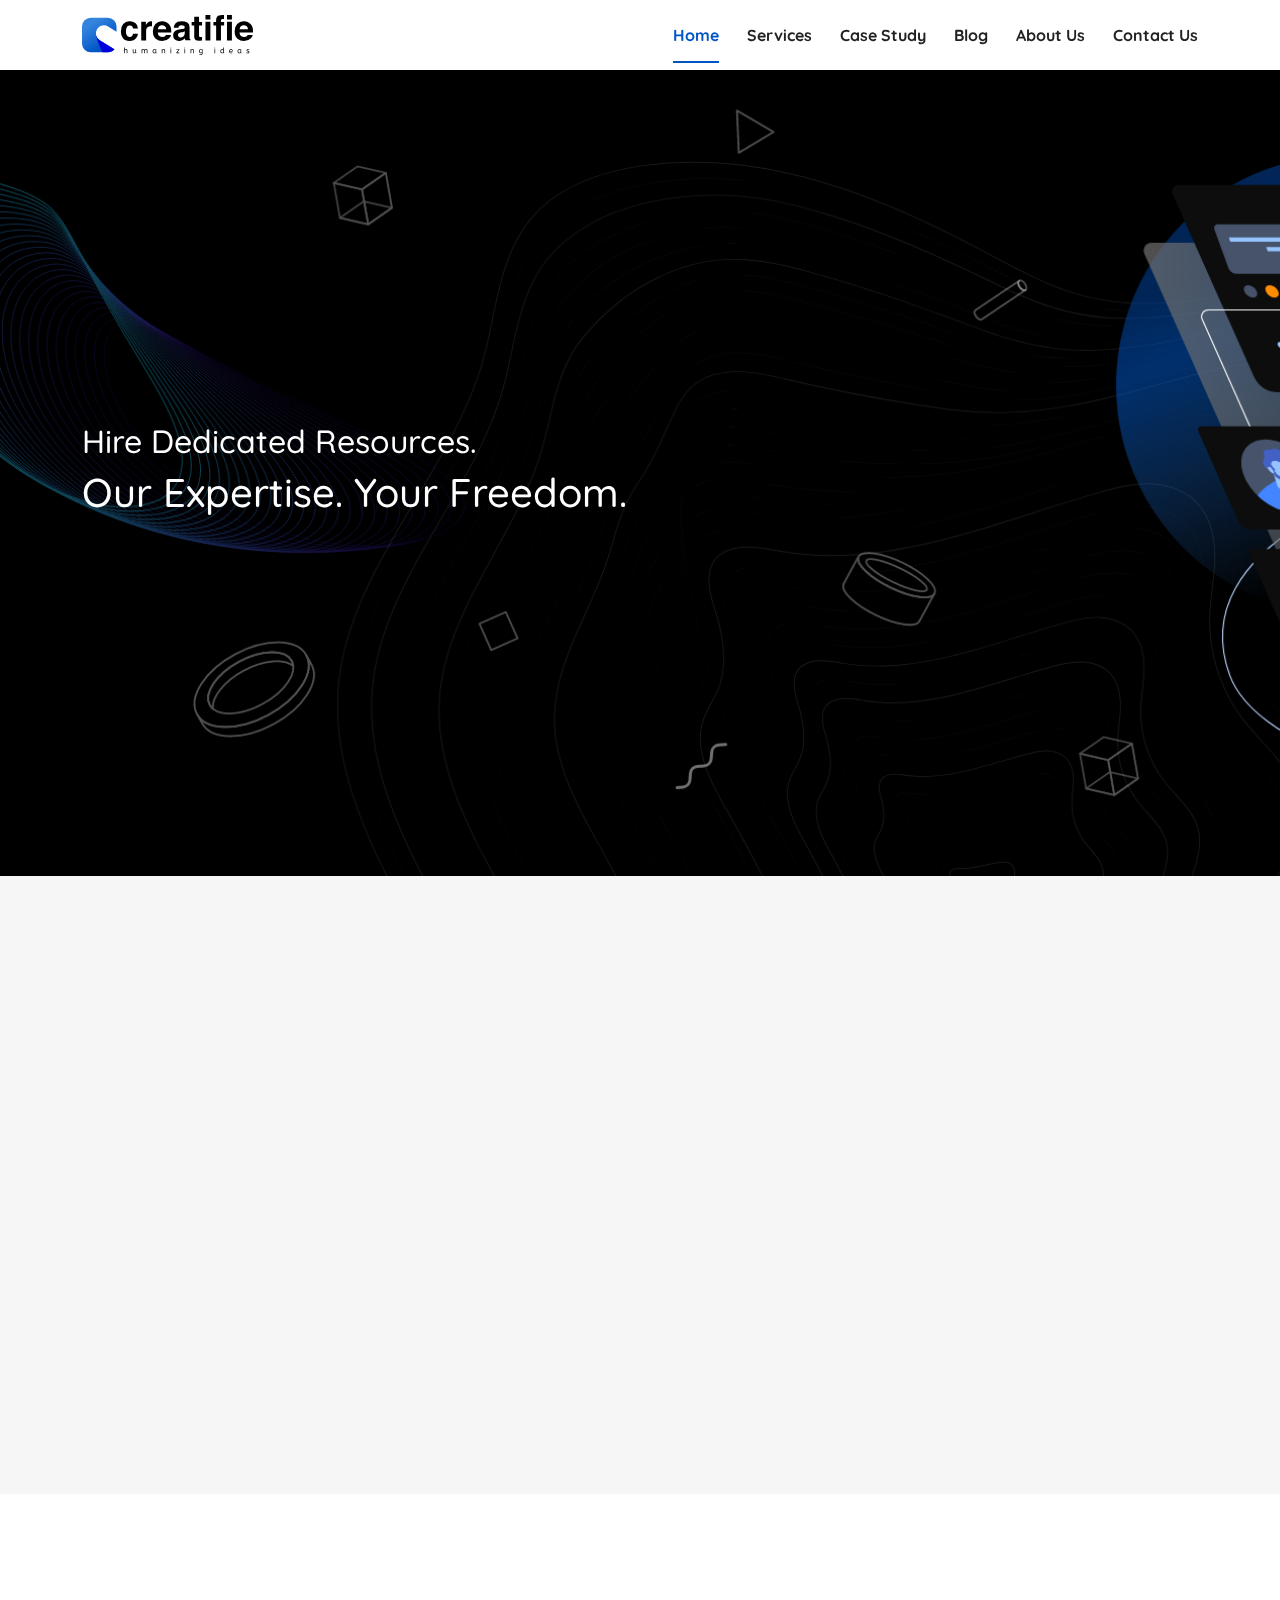
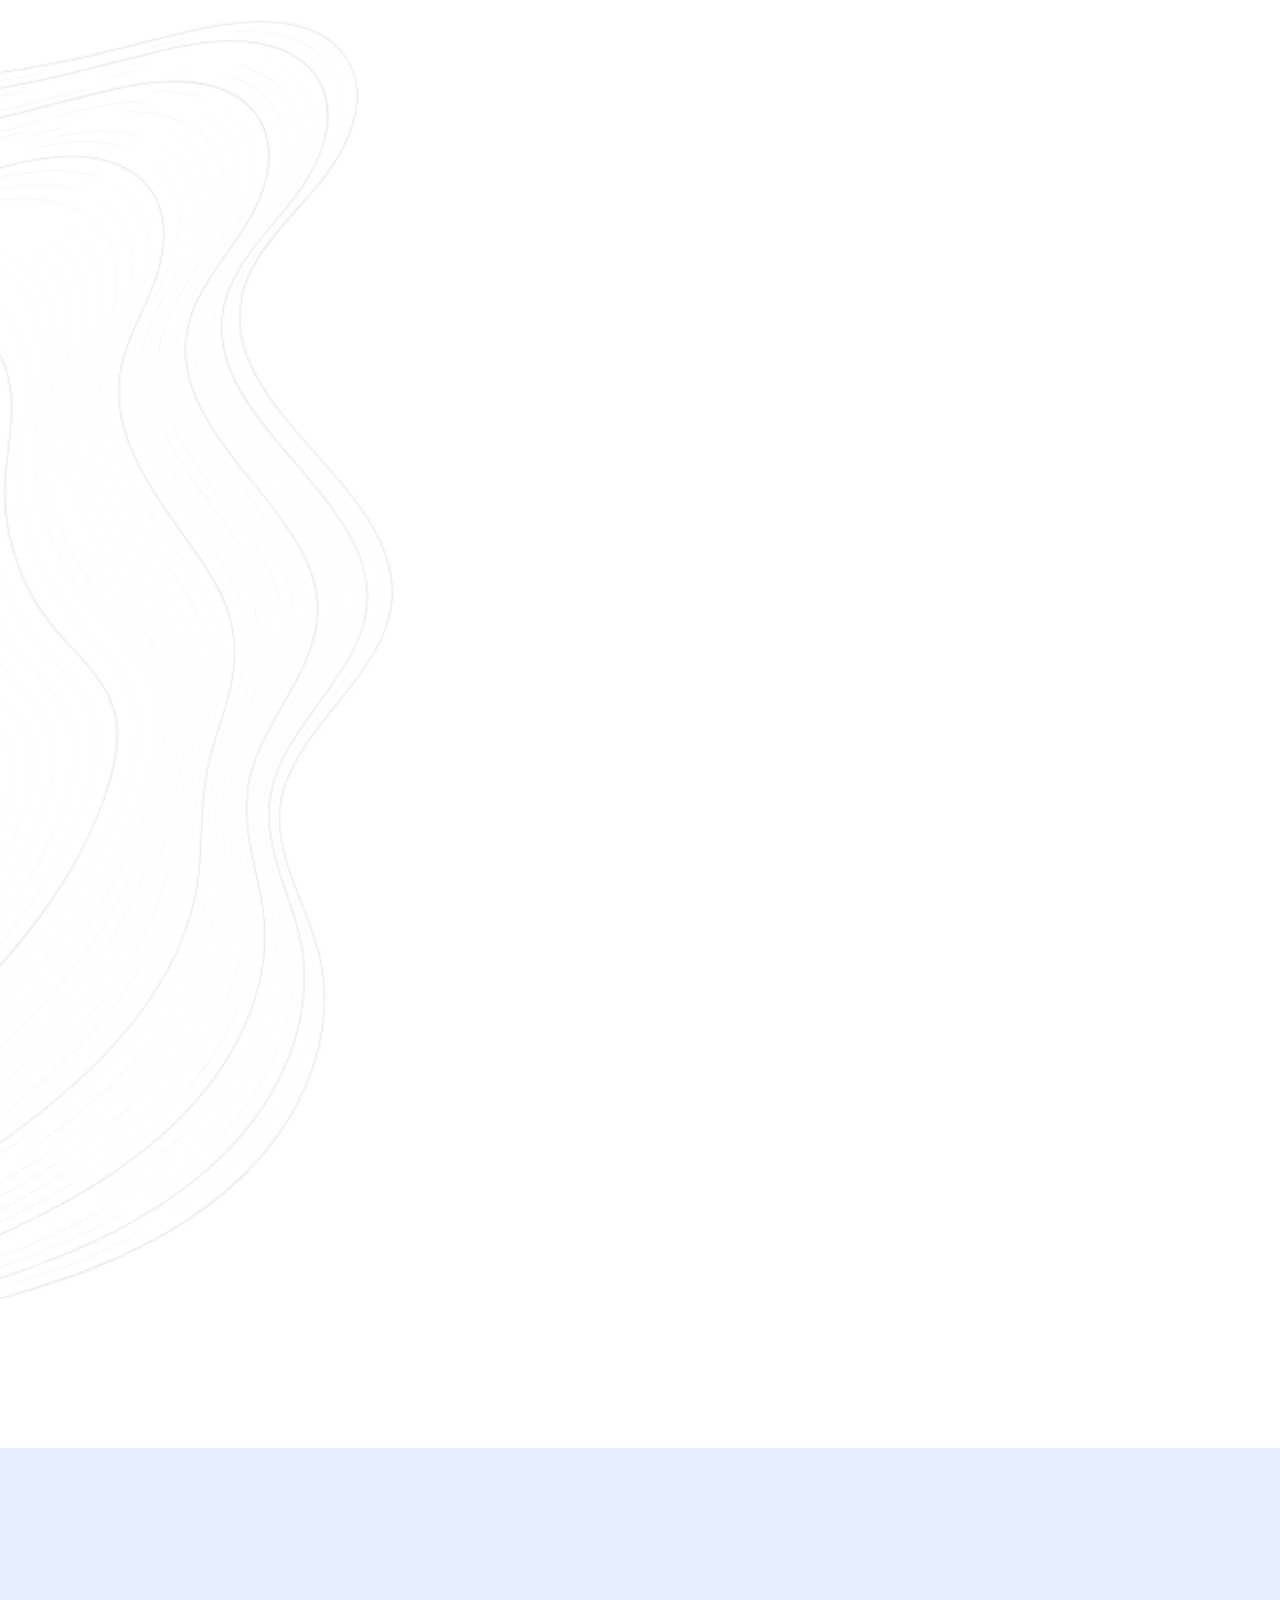
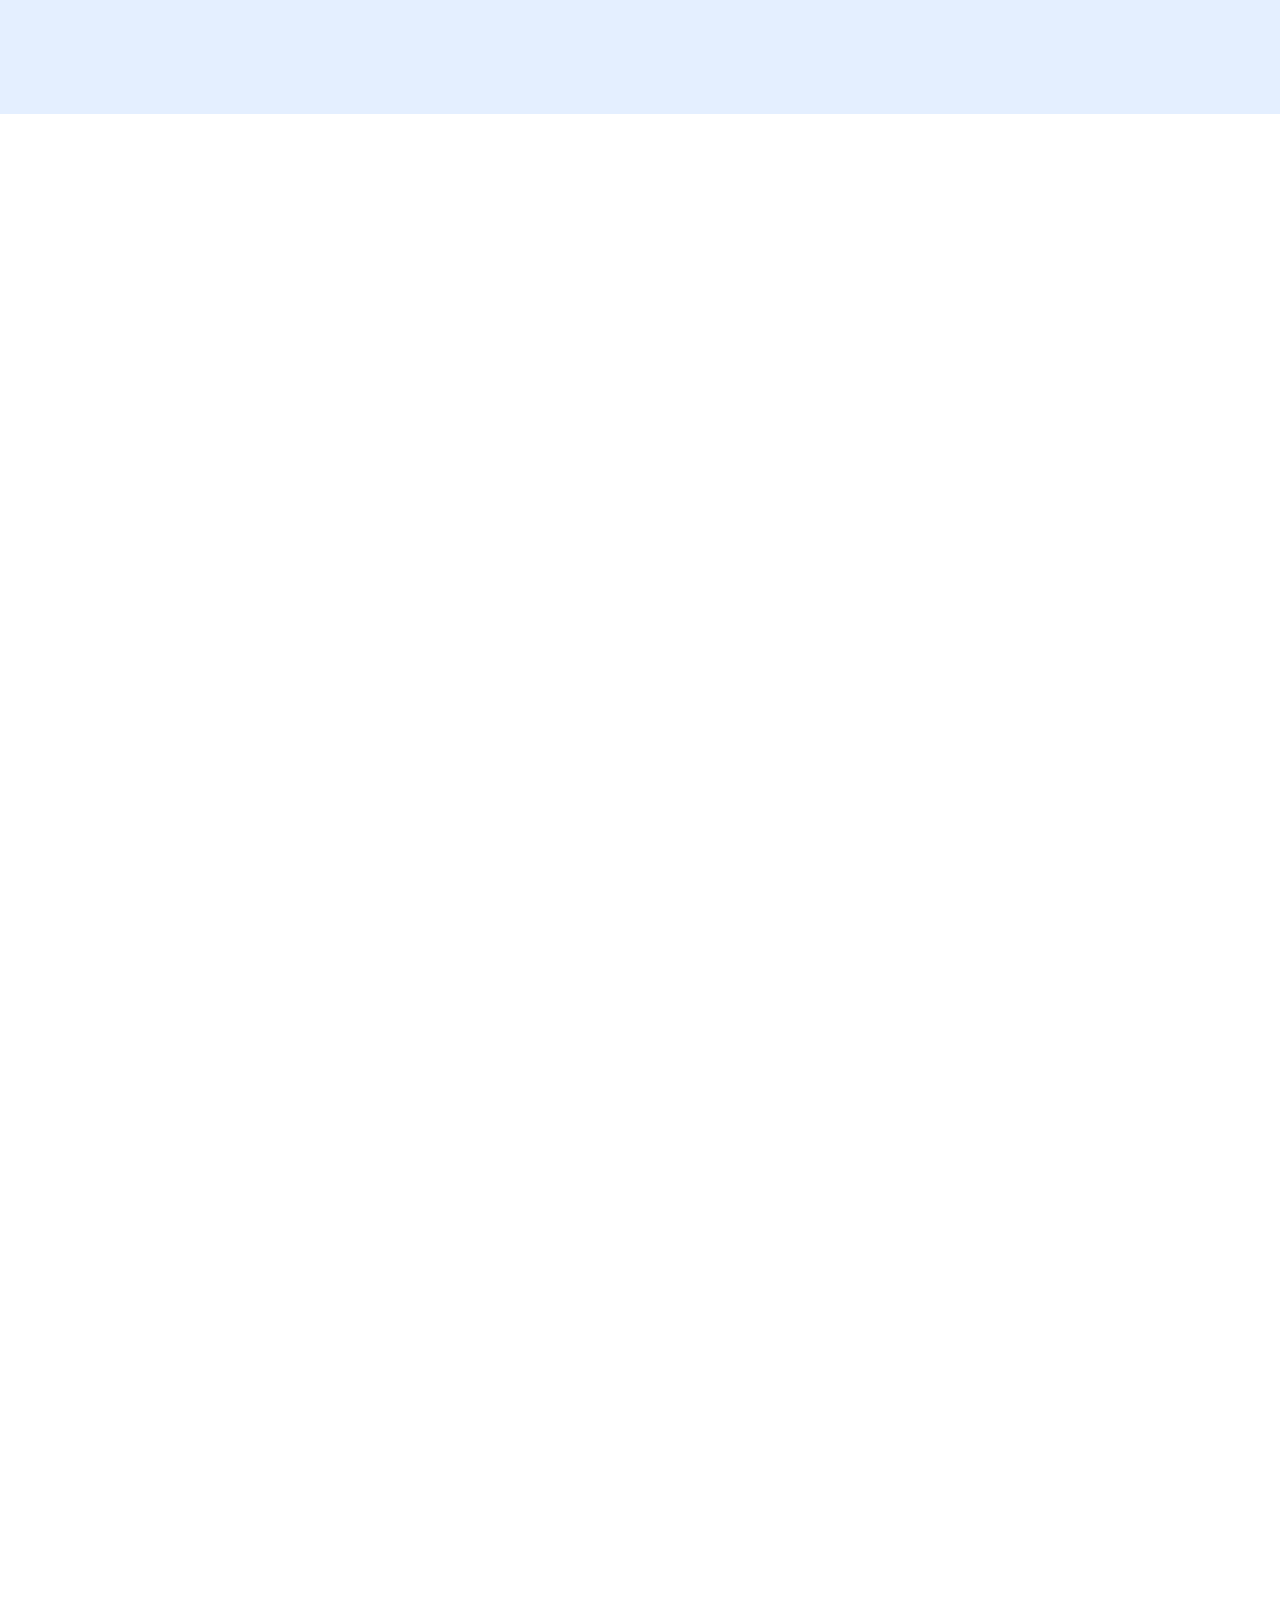
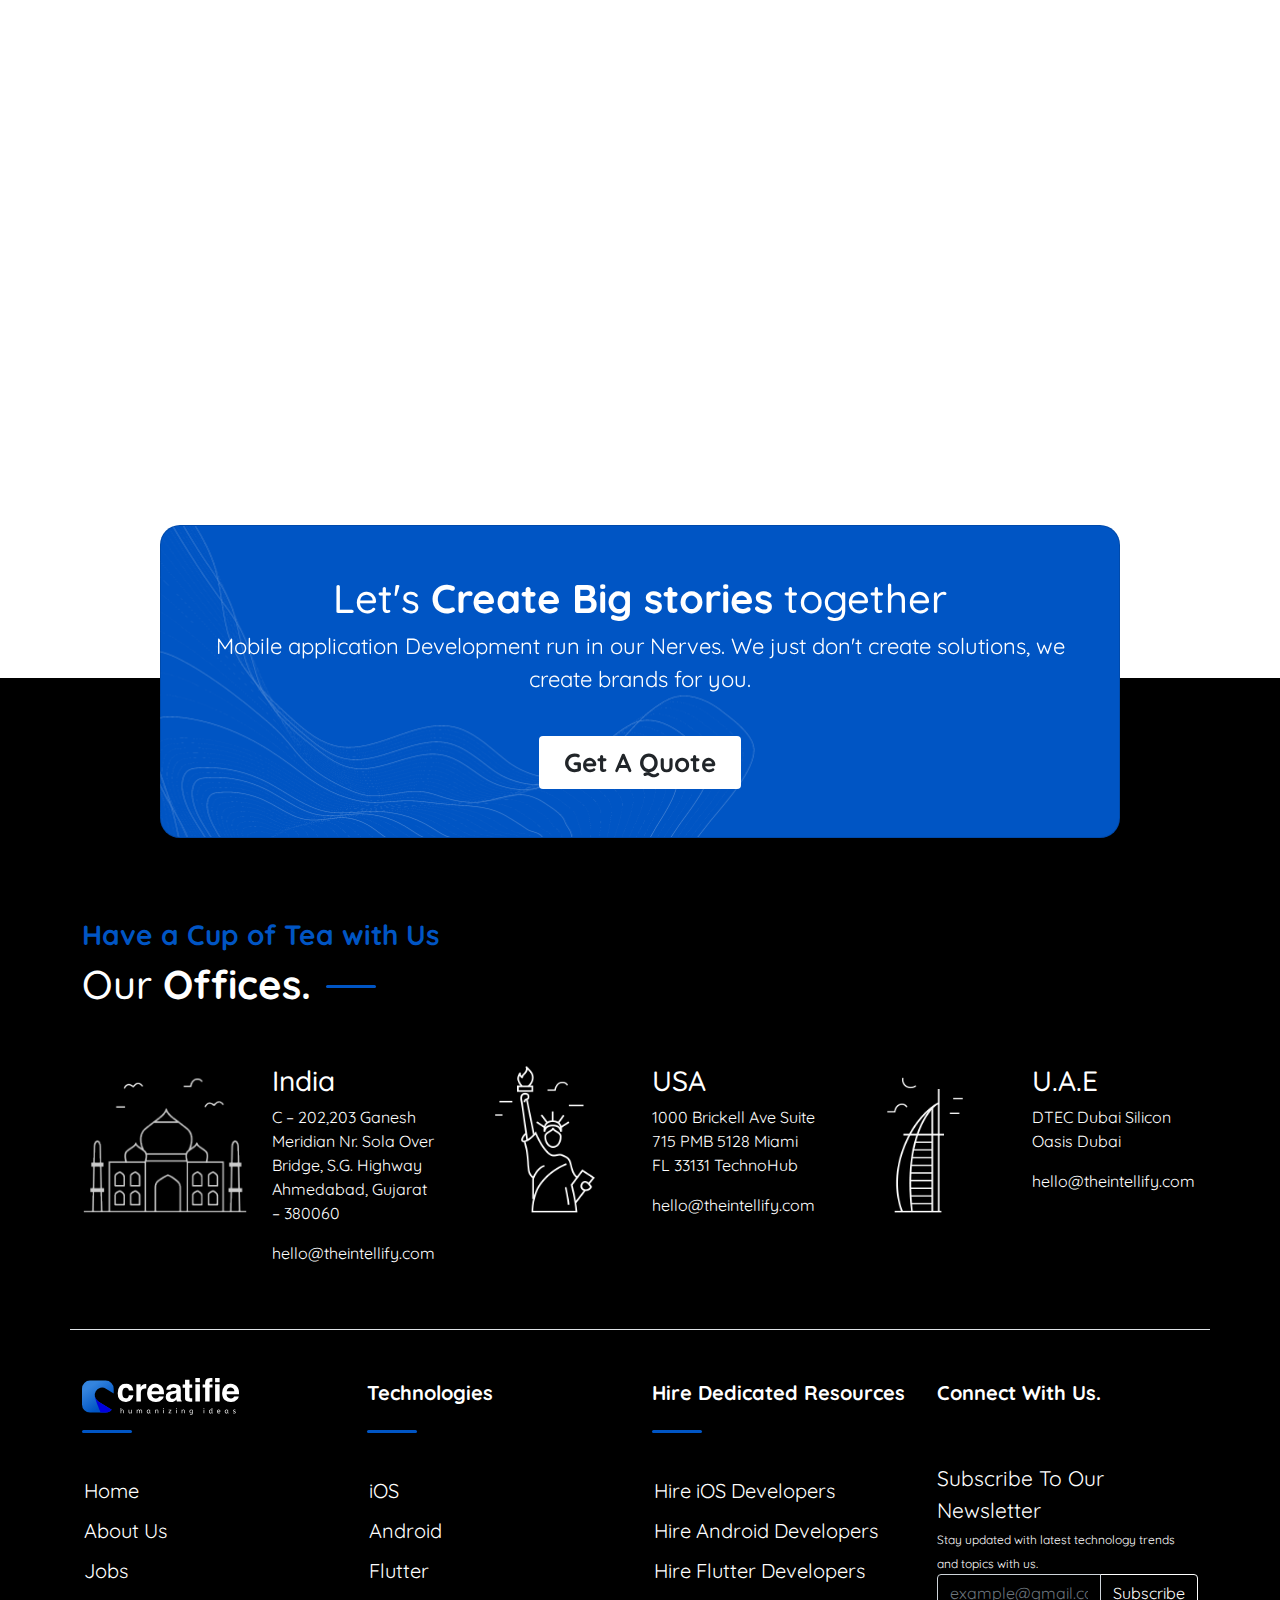
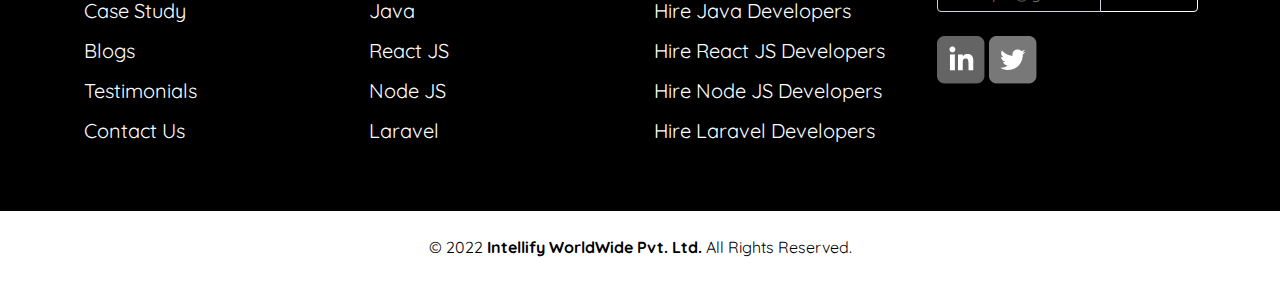
==== index.html @ 126071f9 "change" ====
<!DOCTYPE html>
<html lang="en">

<head>

	<!-- Meta -->
	<meta charset="utf-8">
	<meta name="viewport" content="width=device-width, initial-scale=1">
	<meta name="description"
		content="Creatifie is all about creating a Brand for you, one of the Top Mobile Application Development Company catering Dedicated Resources to uplift and evolve the Customer Experience for your Products and Services. iOS, Android, Laravel, Java, Flutter, Node JS and React JS are the expertised technologies we create and develop.">
	<meta name="keywords"
		content="Top Mobile and Web Development Company, Top Mobile and Web Development Agency, Mobile Development Company, Web Development Company, Mobile Development Agency, Web Development Agency, iOS developers, Android developers, Flutter developers, React js developers, Node js developers, Java developers, Laravel developers, Hire dedicated resources, Hire dedicated developers, Hourly Rates, FrontEnd development, Backend development">
	<meta property="og:image" content="https://ti-sandeep-patel.github.io/project/img/share-logo.png">
	<meta name="twitter:image" content="https://ti-sandeep-patel.github.io/project/img/share-logo.png">

	<meta property='og:title' content='Top Mobile & Web Application Development Company.'>
	<meta name='twitter:title' content='Top Mobile & Web Application Development Company.'>
	<meta property='og:description'
		content='Creatifie is all about creating a Brand for you, one of the Top Mobile Application Development Company catering Dedicated Resources to uplift and evolve the Customer Experience for your Products and Services.'>
	<meta name='twitter:description'
		content='Creatifie is all about creating a Brand for you, one of the Top Mobile Application Development Company catering Dedicated Resources to uplift and evolve the Customer Experience for your Products and Services.'>

	<!-- Title -->
	<title>Top Mobile & Web Application Development Company</title>

	<!-- Favicon -->
	<link rel="icon" type="image/x-icon" href="./favicon.ico">

	<!-- Fonts -->
	<link rel="preconnect" href="https://fonts.googleapis.com">
	<link rel="preconnect" href="https://fonts.gstatic.com" crossorigin>
	<link href="https://fonts.googleapis.com/css2?family=Quicksand:wght@300;400;500;600;700&display=swap"
		rel="stylesheet">

	<!-- CSS -->
	<link rel="stylesheet" type="text/css" href="./css/aos.css">
	<link rel="stylesheet" type="text/css" href="./css/bootstrap.min.css">
	<link rel="stylesheet" type="text/css" href="./css/bootstrap-icons/bootstrap-icons.css">

	<link rel="stylesheet" href="https://cdnjs.cloudflare.com/ajax/libs/OwlCarousel2/2.3.4/assets/owl.carousel.min.css">
	<link rel="stylesheet" href="https://cdnjs.cloudflare.com/ajax/libs/font-awesome/6.1.1/css/all.min.css"
		integrity="sha512-KfkfwYDsLkIlwQp6LFnl8zNdLGxu9YAA1QvwINks4PhcElQSvqcyVLLD9aMhXd13uQjoXtEKNosOWaZqXgel0g=="
		crossorigin="anonymous" referrerpolicy="no-referrer" />

	<link rel="stylesheet" type="text/css" href="./css/main.css">
	<link rel="stylesheet" type="text/css" href="./css/style.css">

</head>

<body>

	<!-- Header -->
	<header id="header" class="d-flex align-items-center">
		<div class="container d-flex align-items-center justify-content-between">

			<a href="index.html" class="logo"><img src="./img/logo.svg" alt=""></a>

			<nav id="navbar" class="navbar">
				<ul>
					<li><a class="nav-link scrollto active" href="index.html">Home</a></li>
					<li><a class="nav-link scrollto" href="services.html">Services</a></li>
					<li><a class="nav-link scrollto" href="case-study.html">Case Study</a></li>
					<li><a class="nav-link scrollto" href="blog.html">Blog</a></li>
					<li><a class="nav-link scrollto" href="about-us.html">About Us</a></li>
					<li><a class="nav-link scrollto" href="contact-us.html">Contact Us</a></li>
				</ul>
				<i class="bi bi-list mobile-nav-toggle"></i>
			</nav>

		</div>
	</header>

	<!-- Body -->
	<section id="hero" class="d-flex align-items-center">
		<div class="container" data-aos="zoom-out" data-aos-delay="100">
			<h2 class="text-white">Hire Dedicated Resources.</h2>
			<h1 class="text-white">Our Expertise. Your Freedom.</h1>
		</div>
	</section>

	<section id="services" class="services">
		<div class="container" data-aos="fade-up">

			<div class="row">

				<div class="col-lg-6 d-flex flex-column justify-content-center" data-aos="fade-up" data-aos-delay="100">

					<div class="mb-5">
						<h3 class="fw-bold main-color">We Provide</h3>
						<h2 class="h1 hor-line">Our <span class="fw-bold">Best Services.</span></h2>
					</div>

					<p style="font-size: 18px!important;">
						Creatifie is all about creating a Brand for you, one of the <strong>Top Mobile & Web Application
							Development Company</strong> catering <strong>Dedicated Resources</strong> to uplift and
						evolve the Customer Experience for your Products and Services. iOS, Android, Laravel, Java,
						Flutter, Node JS and React JS are the expertised technologies we create and develop.
					</p>

					<p style="font-size: 18px!important;">
						Creatifie believes in serving you a very Innovative & Customer Centric Digital Experience.
						Dedicated Resources we cater is Our Expertise, and Your Freedom.
					</p>

				</div>

				<div class="col-lg-6" data-aos="fade-right" data-aos-delay="100">
					<img src="./img/services.png" class="img-fluid" alt="">
				</div>

			</div>

		</div>
	</section>

	<section id="works" class="works">
		<div class="container" data-aos="fade-up">

			<div class="row mb-5" data-aos="fade-up" data-aos-delay="100">

				<div class="col-md-12">

					<h3 class="fw-bold main-color">Solutions we have Developed</h3>
					<h2 class="h1 hor-line">Our <span class="fw-bold">Works.</span></h2>

				</div>

			</div>

			<div class="row text-center for-desktop" data-aos="fade-up" data-aos-delay="100">
				<div class="col-md-4 mb-4">
					<div class="card">
						<div class="card-body my-4">
							<h5 class="card-title fw-bold">iChef</h5>
							<p class="card-text">Book your favourite Chef to Home and Celebrate your special day, with
								no hustle of rushing to a distant Restaurants or Cafes.</p>
							<img src="./img/work-1.png" class="img-fluid mb-3" alt="">
						</div>
					</div>
					<div class="text-center" style="position: relative; margin-top: -37px;">
						<a href="ichef-case-study-detail.html"><img src="./img/our-work-button.png" class="img-fluid" width="76" height="76"></a>
					</div>
				</div>

				<div class="col-md-4 mb-4">
					<div class="card">
						<div class="card-body my-4">
							<h5 class="card-title fw-bold">Foodies Find</h5>
							<p class="card-text">Swipe Now, Right or Left to your Favorite Food Items and Restaurants.
								Foodies Find, a solution to indulge your Cravings and Taste-Buds.</p>
							<img src="./img/work-3.png" class="img-fluid  mb-3" alt="">
						</div>
					</div>
					<div class="text-center" style="position: relative; margin-top: -37px;">
						<a href="hire-dedicated-resource-blog-detail.html"><img src="./img/our-work-button.png" class="img-fluid" width="76" height="76"></a>
					</div>
				</div>

				<div class="col-md-4 mb-4 d-flex align-items-center justify-content-center">
					<div class="text-start">
						<h2 class="h1"><strong>Stay Tuned for more...</strong></h2>
						<div class="under-line"></div>
					</div>
				</div>
			</div>

			<div class="row for-mobile" data-aos="fade-up" data-aos-delay="100">

				<div id="carouselWork" class="carousel slide" data-bs-ride="carousel">
					<div class="carousel-inner text-center">
						<div class="carousel-item active" data-bs-interval="10000">
							<div class="card">
								<div class="card-body my-4">
									<h5 class="card-title fw-bold">iChef</h5>
									<p class="card-text">Book your favourite Chef to Home and Celebrate your special
										day, with no hustle of rushing to a distant Restaurants or Cafes.</p>
									<img src="./img/work-1.png" class="img-fluid mb-3" alt="">
								</div>
							</div>
							<div class="text-center" style="position: relative; margin-top: -37px;">
								<a href="ichef-case-study-detail.html"><img src="./img/our-work-button.png" class="img-fluid" width="76" height="76"></a>
							</div>
						</div>
						<div class="carousel-item" data-bs-interval="2000">
							<div class="card">
								<div class="card-body my-4">
									<h5 class="card-title fw-bold">Foodies Find</h5>
									<p class="card-text">Swipe Now, Right or Left to your Favorite Food Items and
										Restaurants. Foodies Find, a solution to indulge your Cravings and Taste-Buds.
									</p>
									<img src="./img/work-3.png" class="img-fluid mb-3" alt="">
								</div>
							</div>
							<div class="text-center" style="position: relative; margin-top: -37px;">
								<a href="hire-dedicated-resource-blog-detail.html"><img src="./img/our-work-button.png" class="img-fluid" width="76" height="76"></a>
							</div>
						</div>
					</div>
					<button class="carousel-control-prev" type="button" data-bs-target="#carouselWork"
						data-bs-slide="prev">
						<span class="carousel-control-prev-icon" aria-hidden="true"></span>
						<span class="visually-hidden">Previous</span>
					</button>
					<button class="carousel-control-next" type="button" data-bs-target="#carouselWork"
						data-bs-slide="next">
						<span class="carousel-control-next-icon" aria-hidden="true"></span>
						<span class="visually-hidden">Next</span>
					</button>
				</div>

			</div>

		</div>
	</section>

	<section id="testimonials" class="testimonials">
		<div class="container" data-aos="fade-up">

			<div class="row mb-5" data-aos="fade-up" data-aos-delay="100">

				<div class="col-md-12">

					<h3 class="fw-bold main-color">Trusted By</h3>
					<h2 class="h1 hor-line"><span class="fw-bold">Client's Testimonials.</span></h2>

				</div>

			</div>

			<div class="row" data-aos="fade-up" data-aos-delay="100">

				<div class="owl-carousel owl-theme">
					<div class="item">
						<img src="./img/testimonial-1.png">
					</div>
					<div class="item">
						<img src="./img/testimonial-2.png">
					</div>
					<div class="item">
						<img src="./img/testimonial-3.png">
					</div>
				</div>

			</div>

		</div>
	</section>

	<section id="blogs" class="blogs">
		<div class="container" data-aos="fade-up">

			<div class="row mb-5" data-aos="fade-up" data-aos-delay="100">

				<div class="col-md-12">

					<h3 class="fw-bold main-color">News & Announcements</h3>
					<h2 class="h1 hor-line">Our <span class="fw-bold">Blogs.</span></h2>

				</div>

			</div>

			<div class="row for-desktop" data-aos="fade-up" data-aos-delay="100">

				<div class="col-md-4">
					<div class="card mb-3 shadow-lg border-0">
						<img src="./img/blog-3.png" class="card-img-top" alt="...">
						<div class="card-body">
							<h5 class="card-title fw-bold text-center">Digital Transformation – A Key to Business Growth
								and Success</h5>
							<p class="card-text">Few years back - not so long ago - when “Digital” was a word used to
								describe certain household goods or belongings. People would understand only relative
								reference to Digital with accessories like analog and digital watches, clocks, or
								phones.</p>
							<div class="row">
								<div class="col-md-6 ps-3 fw-bold"><a
										href="digital-transformation-blog-detail.html">View More <img
											src="./img/blog-view-more.png" class="ps-2"></a></div>
								<div class="col-md-5 text-end pe-0">
									<p class="card-text"><small class="text-muted">8th April 2022</small></p>
								</div>
							</div>
						</div>
					</div>
				</div>

				<div class="col-md-4">
					<div class="card mb-3 shadow-lg border-0">
						<img src="./img/blog-2.png" class="card-img-top" alt="...">
						<div class="card-body">
							<h5 class="card-title fw-bold text-center">Hire Dedicated Resources – Adoption worth for
								Business Growth</h5>
							<p class="card-text">Want to control your capital cost? Reduce labor cost? Give a quick
								start to your handy projects? Here comes the best way to earn all and lose least – Hire
								Dedicated Resources, iOS Developers, Laravel Developers, Flutter Developers.</p>
							<div class="row">
								<div class="col-md-6 ps-3 fw-bold"><a
										href="hire-dedicated-resource-blog-detail.html">View More <img
											src="./img/blog-view-more.png" class="ps-2"></a></div>
								<div class="col-md-5 text-end pe-0">
									<p class="card-text"><small class="text-muted">8th April 2022</small></p>
								</div>
							</div>
						</div>
					</div>
				</div>

				<div class="col-md-4 mb-4 d-flex align-items-center justify-content-center">
					<div class="text-start">
						<h2 class="h1"><strong>Stay Tuned for more...</strong></h2>
						<div class="under-line"></div>
					</div>
				</div>

			</div>

			<div class="row for-mobile" data-aos="fade-up" data-aos-delay="100">

				<div id="carouselBlog" class="carousel slide" data-bs-ride="carousel">
					<div class="carousel-inner text-center">
						<div class="carousel-item active" data-bs-interval="10000">
							<div class="card mb-3 shadow-lg border-0">
								<img src="./img/blog-3.png" class="card-img-top" alt="...">
								<div class="card-body">
									<h5 class="card-title fw-bold text-center">Digital Transformation – A Key to
										Business Growth and Success</h5>
									<p class="card-text">Few years back - not so long ago - when “Digital” was a word
										used to describe certain household goods or belongings. People would understand
										only relative reference to Digital with accessories like analog and digital
										watches, clocks, or phones.</p>
									<div class="row">
										<div class="col-md-6 ps-0"></div>
										<div class="col-md-5 text-end pe-0">
											<p class="card-text"><small class="text-muted">8th April 2022</small></p>
										</div>
									</div>
								</div>
							</div>
						</div>
						<div class="carousel-item" data-bs-interval="2000">
							<div class="card mb-3 shadow-lg border-0">
								<img src="./img/blog-2.png" class="card-img-top" alt="...">
								<div class="card-body">
									<h5 class="card-title fw-bold text-center">Hire Dedicated Resources – Adoption worth
										for Business Growth</h5>
									<p class="card-text">Want to control your capital cost? Reduce labor cost? Give a
										quick start to your handy projects? Here comes the best way to earn all and lose
										least – Hire Dedicated Resources, iOS Developers, Laravel Developers, Flutter
										Developers.</p>
									<div class="row">
										<div class="col-md-6 ps-0"></div>
										<div class="col-md-5 text-end pe-0">
											<p class="card-text"><small class="text-muted">8th April 2022</small></p>
										</div>
									</div>
								</div>
							</div>
						</div>
					</div>
					<button class="carousel-control-prev" type="button" data-bs-target="#carouselBlog"
						data-bs-slide="prev">
						<span class="carousel-control-prev-icon" aria-hidden="true"></span>
						<span class="visually-hidden">Previous</span>
					</button>
					<button class="carousel-control-next" type="button" data-bs-target="#carouselBlog"
						data-bs-slide="next">
						<span class="carousel-control-next-icon" aria-hidden="true"></span>
						<span class="visually-hidden">Next</span>
					</button>
				</div>

			</div>

		</div>
	</section>

	<div id="quote-card" class="card mx-auto w-75 text-center">
		<div class="card-body p-5">

			<h2 class="h1">Let's <strong>Create Big stories</strong> together</h2>

			<p style="font-size: 22px!important;">Mobile application Development run in our Nerves. We just don't create
				solutions, we create brands for you.</p>

			<a href="contact-us.html" class="btn bg-white fw-bold px-4 mt-4" style="font-size: 26px;">Get A Quote</a>

		</div>
	</div>

	<!-- Footer -->
	<footer id="footer" class="text-white">

		<div class="footer-top">
			<div class="container">

				<div class="row mb-5">

					<div class="col-md-12">

						<h3 class="fw-bold main-color">Have a Cup of Tea with Us</h3>
						<h2 class="h1 hor-line">Our <span class="fw-bold">Offices.</span></h2>

					</div>

				</div>

				<div class="row border-bottom">

					<div class="col-md-4 mb-5">

						<div class="row">
							<div class="col-6">
								<img src="./img/contact-india.png" class="img-fluid">
							</div>
							<div class="col-6">
								<h3>India</h3>
								<p>C – 202,203 Ganesh Meridian Nr. Sola Over Bridge, S.G. Highway Ahmedabad, Gujarat –
									380060</p>
								<p class="text-nowrap">
									<i class="fa-solid fa-envelope"></i> <span>hello@theintellify.com</span>
								</p>
							</div>
						</div>

					</div>

					<div class="col-md-4 mb-5">

						<div class="row">
							<div class="col-6">
								<img src="./img/contact-usa.png" class="img-fluid">
							</div>
							<div class="col-6">
								<h3>USA</h3>
								<p>1000 Brickell Ave Suite 715 PMB 5128 Miami FL 33131 TechnoHub</p>
								<p class="text-nowrap">
									<i class="fa-solid fa-envelope"></i> <span>hello@theintellify.com</span>
								</p>
							</div>
						</div>

					</div>

					<div class="col-md-4 mb-5">

						<div class="row">
							<div class="col-6">
								<img src="./img/contact-uae.png" class="img-fluid">
							</div>
							<div class="col-6">
								<h3>U.A.E</h3>
								<p>DTEC Dubai Silicon Oasis Dubai</p>
								<p class="text-nowrap">
									<i class="fa-solid fa-envelope"></i> <span>hello@theintellify.com</span>
								</p>
							</div>
						</div>

					</div>

				</div>

				<div class="row mt-5">

					<div class="col-md-3 footer-links">
						<div class="foot-title">
							<img src="./img/footer-logo.svg" class="img-fluid">
						</div>
						<div class="under-line"></div>

						<ul class="mt-5">
							<li><i class="bx bx-chevron-right"></i> <a href="index.html">Home</a></li>
							<li><i class="bx bx-chevron-right"></i> <a href="about-us.html">About Us</a></li>
							<li><i class="bx bx-chevron-right"></i> <a href="javascript:">Jobs</a></li>
							<li><i class="bx bx-chevron-right"></i> <a href="case-study.html">Case Study</a></li>
							<li><i class="bx bx-chevron-right"></i> <a href="blog.html">Blogs</a></li>
							<li><i class="bx bx-chevron-right"></i> <a href="javascript:">Testimonials</a></li>
							<li><i class="bx bx-chevron-right"></i> <a href="contact-us.html">Contact Us</a></li>
						</ul>
					</div>

					<div class="col-md-3 footer-links">
						<div class="foot-title">
							<strong>Technologies</strong>
						</div>
						<div class="under-line"></div>

						<ul class="mt-5">
							<li><i class="bx bx-chevron-right"></i> <a href="javascript:">iOS</a></li>
							<li><i class="bx bx-chevron-right"></i> <a href="javascript:">Android</a></li>
							<li><i class="bx bx-chevron-right"></i> <a href="javascript:">Flutter</a></li>
							<li><i class="bx bx-chevron-right"></i> <a href="javascript:">Java</a></li>
							<li><i class="bx bx-chevron-right"></i> <a href="javascript:">React JS</a></li>
							<li><i class="bx bx-chevron-right"></i> <a href="javascript:">Node JS</a></li>
							<li><i class="bx bx-chevron-right"></i> <a href="javascript:">Laravel</a></li>
						</ul>
					</div>

					<div class="col-md-3 footer-links">
						<div class="foot-title">
							<strong>Hire Dedicated Resources</strong>
						</div>
						<div class="under-line"></div>

						<ul class="mt-5">
							<li><i class="bx bx-chevron-right"></i> <a href="javascript:">Hire iOS Developers</a></li>
							<li><i class="bx bx-chevron-right"></i> <a href="javascript:">Hire Android Developers</a>
							</li>
							<li><i class="bx bx-chevron-right"></i> <a href="javascript:">Hire Flutter Developers</a>
							</li>
							<li><i class="bx bx-chevron-right"></i> <a href="javascript:">Hire Java Developers</a></li>
							<li><i class="bx bx-chevron-right"></i> <a href="javascript:">Hire React JS Developers</a>
							</li>
							<li><i class="bx bx-chevron-right"></i> <a href="javascript:">Hire Node JS Developers</a>
							</li>
							<li><i class="bx bx-chevron-right"></i> <a href="javascript:">Hire Laravel Developers</a>
							</li>
						</ul>
					</div>

					<div class="col-md-3 footer-links">
						<div class="foot-title">
							<strong>Connect With Us.</strong>
						</div>

						<div class="mt-5">
							<div>
								<p class="mb-0" style="font-size: 21px!important;">Subscribe To Our Newsletter</p>
								<small style="font-size: 12px!important;">Stay updated with latest technology trends and
									topics with us.</small>
							</div>

							<div id="mc_embed_signup">
								<form
									action="https://creatifie.us14.list-manage.com/subscribe/post?u=87b9b6e57eac781481d211e4e&amp;id=470e0245f2"
									method="post" id="mc-embedded-subscribe-form" name="mc-embedded-subscribe-form"
									class="validate" target="_blank" class="mt-3" novalidate>
									<div class="input-group">
										<input type="email" class="form-control" placeholder="example@gmail.com"
											value="" name="EMAIL" class="required email" id="mce-EMAIL">
										<input class="input-group-text text-white"
											style="background-color: #000000;border: 1px solid #FFFFFF!important;"
											type="submit" value="Subscribe" name="subscribe" id="mc-embedded-subscribe">
									</div>
									<div id="mce-responses" class="clear foot">
										<div class="response" id="mce-error-response" style="display:none"></div>
										<div class="response" id="mce-success-response" style="display:none"></div>
									</div>
								</form>
							</div>

							<div id="social-media-icons" class="mt-4">
								<a href="https://www.linkedin.com/company/creatifie" target="_blank"><img
										src="./img/linkedin.png" class="img-fluid"></a>
								<a href="https://twitter.com/creatifie" target="_blank"><img src="./img/twitter.png"
										class="img-fluid"></a>
							</div>
						</div>
					</div>

				</div>

			</div>
		</div>

		<div class="container py-4">
			<div class="copyright">
				&copy; 2022 <strong>Intellify WorldWide Pvt. Ltd.</strong> All Rights Reserved.
			</div>
		</div>
	</footer>

	<button type="button" class="btn" id="btn-back-to-top" data-aos="fade-up" data-aos-delay="100">
		<i class="fas fa-arrow-up"></i>
	</button>

	<!-- Javascript -->
	<script src="https://code.jquery.com/jquery-3.2.1.slim.min.js"></script>
	<script src="./js/aos.js"></script>
	<script src="https://cdnjs.cloudflare.com/ajax/libs/OwlCarousel2/2.3.4/owl.carousel.min.js"></script>
	<script src="./js/bootstrap.bundle.min.js"></script>

	<script src="./js/main.js"></script>
	<script src="./js/script.js"></script>
	<script type='text/javascript' src='//s3.amazonaws.com/downloads.mailchimp.com/js/mc-validate.js'></script>
	<script
		type='text/javascript'>(function ($) { window.fnames = new Array(); window.ftypes = new Array(); fnames[0] = 'EMAIL'; ftypes[0] = 'email'; fnames[1] = 'FNAME'; ftypes[1] = 'text'; fnames[2] = 'LNAME'; ftypes[2] = 'text'; fnames[3] = 'ADDRESS'; ftypes[3] = 'address'; fnames[4] = 'PHONE'; ftypes[4] = 'phone'; fnames[5] = 'BIRTHDAY'; ftypes[5] = 'birthday'; }(jQuery)); var $mcj = jQuery.noConflict(true);</script>

	<script>

		$(document).ready(function () {

			$('.owl-carousel').owlCarousel({
				center: true,
				items: 2,
				autoplay: true,
				loop: true,
				nav: true,
				navText: ["<img src='./img/owl-carousel-back.png'>", "<img src='./img/owl-carousel-next.png'>"],
				margin: 100,
				responsive: {
					0: {
						items: 1
					},
					768: {
						items: 2
					}
				}
			});

			$('.owl-carousel-work').owlCarousel({
				center: true,
				items: 1,
				autoplay: true,
				loop: true,
				nav: true,
				navText: ["<img src='./img/owl-carousel-back.png'>", "<img src='./img/owl-carousel-next.png'>"],
				margin: 100,
			});

		});

	</script>

</body>

</html>
---- css/main.css ----
:root {
  --main-color: #0055C4;
}

/**
* Template Name: BizLand - v3.7.0
* Template URL: https://bootstrapmade.com/bizland-bootstrap-business-template/
* Author: BootstrapMade.com
* License: https://bootstrapmade.com/license/
*/

/*--------------------------------------------------------------
# General
--------------------------------------------------------------*/
a {
  color: var(--main-color);
  text-decoration: none;
}

a:hover {
  color: #3b8af2;
  text-decoration: none;
}

/*--------------------------------------------------------------
# Preloader
--------------------------------------------------------------*/
#preloader {
  position: fixed;
  top: 0;
  left: 0;
  right: 0;
  bottom: 0;
  z-index: 9999;
  overflow: hidden;
  background: #fff;
}

#preloader:before {
  content: "";
  position: fixed;
  top: calc(50% - 30px);
  left: calc(50% - 30px);
  border: 6px solid var(--main-color);
  border-top-color: #e2eefd;
  border-radius: 50%;
  width: 60px;
  height: 60px;
  -webkit-animation: animate-preloader 1s linear infinite;
  animation: animate-preloader 1s linear infinite;
}

@-webkit-keyframes animate-preloader {
  0% {
    transform: rotate(0deg);
  }
  100% {
    transform: rotate(360deg);
  }
}

@keyframes animate-preloader {
  0% {
    transform: rotate(0deg);
  }
  100% {
    transform: rotate(360deg);
  }
}
/*--------------------------------------------------------------
# Back to top button
--------------------------------------------------------------*/
.back-to-top {
  position: fixed;
  visibility: hidden;
  opacity: 0;
  right: 15px;
  bottom: 15px;
  z-index: 996;
  background: var(--main-color);
  width: 40px;
  height: 40px;
  border-radius: 4px;
  transition: all 0.4s;
}
.back-to-top i {
  font-size: 28px;
  color: #fff;
  line-height: 0;
}
.back-to-top:hover {
  background: #3284f1;
  color: #fff;
}
.back-to-top.active {
  visibility: visible;
  opacity: 1;
}

/*--------------------------------------------------------------
# Disable aos animation delay on mobile devices
--------------------------------------------------------------*/
@media screen and (max-width: 768px) {
  [data-aos-delay] {
    transition-delay: 0 !important;
  }
}
/*--------------------------------------------------------------
# Top Bar
--------------------------------------------------------------*/
#topbar {
  background: var(--main-color);
  height: 40px;
  font-size: 14px;
  transition: all 0.5s;
  color: #fff;
  padding: 0;
}
#topbar .contact-info i {
  font-style: normal;
  color: #fff;
}
#topbar .contact-info i a, #topbar .contact-info i span {
  padding-left: 5px;
  color: #fff;
}
#topbar .contact-info i a {
  line-height: 0;
  transition: 0.3s;
  transition: 0.3s;
}
#topbar .contact-info i a:hover {
  color: #fff;
  text-decoration: underline;
}
#topbar .social-links a {
  color: rgba(255, 255, 255, 0.7);
  line-height: 0;
  transition: 0.3s;
  margin-left: 20px;
}
#topbar .social-links a:hover {
  color: white;
}

/*--------------------------------------------------------------
# Header
--------------------------------------------------------------*/
#header {
  background: #fff;
  transition: all 0.5s;
  z-index: 997;
  height: 86px;
  box-shadow: 0px 2px 15px rgba(0, 0, 0, 0.1);
}
#header.fixed-top {
  height: 70px;
}
#header .logo {
  font-size: 30px;
  margin: 0;
  padding: 0;
  line-height: 1;
  font-weight: 600;
  letter-spacing: 0.8px;
}
#header .logo a {
  color: #222222;
}
#header .logo a span {
  color: var(--main-color);
}
#header .logo img {
  max-height: 40px;
}

.scrolled-offset {
  margin-top: 70px;
}

/*--------------------------------------------------------------
# Navigation Menu
--------------------------------------------------------------*/
/**
* Desktop Navigation 
*/
.navbar {
  padding: 0;
}
.navbar ul {
  margin: 0;
  padding: 0;
  display: flex;
  list-style: none;
  align-items: center;
}
.navbar li {
  position: relative;
}
.navbar > ul > li {
  white-space: nowrap;
  padding: 10px 0 10px 28px;
}
.navbar a, .navbar a:focus {
  display: flex;
  align-items: center;
  justify-content: space-between;
  padding: 10px 0;
  font-size: 15px;
  font-weight: 600;
  color: #222222;
  white-space: nowrap;
  transition: 0.3s;
  position: relative;
}
.navbar a i, .navbar a:focus i {
  font-size: 12px;
  line-height: 0;
  margin-left: 5px;
}
.navbar > ul > li > a:before {
  content: "";
  position: absolute;
  width: 100%;
  height: 2px;
  bottom: -6px;
  left: 0;
  background-color: var(--main-color);
  visibility: hidden;
  width: 0px;
  transition: all 0.3s ease-in-out 0s;
}
.navbar a:hover:before, .navbar li:hover > a:before, .navbar .active:before {
  visibility: visible;
  width: 100%;
}
.navbar a:hover, .navbar .active, .navbar .active:focus, .navbar li:hover > a {
  color: var(--main-color);
}
.navbar .dropdown ul {
  display: block;
  position: absolute;
  left: 28px;
  top: calc(100% + 30px);
  margin: 0;
  padding: 10px 0;
  z-index: 99;
  opacity: 0;
  visibility: hidden;
  background: #fff;
  box-shadow: 0px 0px 30px rgba(127, 137, 161, 0.25);
  transition: 0.3s;
}
.navbar .dropdown ul li {
  min-width: 200px;
}
.navbar .dropdown ul a {
  padding: 10px 20px;
  font-weight: 400;
}
.navbar .dropdown ul a i {
  font-size: 12px;
}
.navbar .dropdown ul a:hover, .navbar .dropdown ul .active:hover, .navbar .dropdown ul li:hover > a {
  color: var(--main-color);
}
.navbar .dropdown:hover > ul {
  opacity: 1;
  top: 100%;
  visibility: visible;
}
.navbar .dropdown .dropdown ul {
  top: 0;
  left: calc(100% - 30px);
  visibility: hidden;
}
.navbar .dropdown .dropdown:hover > ul {
  opacity: 1;
  top: 0;
  left: 100%;
  visibility: visible;
}
@media (max-width: 1366px) {
  .navbar .dropdown .dropdown ul {
    left: -90%;
  }
  .navbar .dropdown .dropdown:hover > ul {
    left: -100%;
  }
}

/**
* Mobile Navigation 
*/
.mobile-nav-toggle {
  color: #222222;
  font-size: 28px;
  cursor: pointer;
  display: none;
  line-height: 0;
  transition: 0.5s;
}
.mobile-nav-toggle.bi-x {
  color: #fff;
}

@media (max-width: 991px) {
  .mobile-nav-toggle {
    display: block;
  }

  .navbar ul {
    display: none;
  }
}
.navbar-mobile {
  position: fixed;
  overflow: hidden;
  top: 0;
  right: 0;
  left: 0;
  bottom: 0;
  background: rgba(9, 9, 9, 0.9);
  transition: 0.3s;
  z-index: 999;
}
.navbar-mobile .mobile-nav-toggle {
  position: absolute;
  top: 15px;
  right: 15px;
}
.navbar-mobile ul {
  display: block;
  position: absolute;
  top: 55px;
  right: 15px;
  bottom: 15px;
  left: 15px;
  padding: 10px 0;
  background-color: #fff;
  overflow-y: auto;
  transition: 0.3s;
}
.navbar-mobile a, .navbar-mobile a:focus {
  padding: 10px 20px;
  font-size: 15px;
  color: #222222;
}
.navbar-mobile > ul > li {
  padding: 0;
}
.navbar-mobile a:hover:before, .navbar-mobile li:hover > a:before, .navbar-mobile .active:before {
  visibility: hidden;
}
.navbar-mobile a:hover, .navbar-mobile .active, .navbar-mobile li:hover > a {
  color: var(--main-color);
}
.navbar-mobile .getstarted, .navbar-mobile .getstarted:focus {
  margin: 15px;
}
.navbar-mobile .dropdown ul {
  position: static;
  display: none;
  margin: 10px 20px;
  padding: 10px 0;
  z-index: 99;
  opacity: 1;
  visibility: visible;
  background: #fff;
  box-shadow: 0px 0px 30px rgba(127, 137, 161, 0.25);
}
.navbar-mobile .dropdown ul li {
  min-width: 200px;
}
.navbar-mobile .dropdown ul a {
  padding: 10px 20px;
}
.navbar-mobile .dropdown ul a i {
  font-size: 12px;
}
.navbar-mobile .dropdown ul a:hover, .navbar-mobile .dropdown ul .active:hover, .navbar-mobile .dropdown ul li:hover > a {
  color: var(--main-color);
}
.navbar-mobile .dropdown > .dropdown-active {
  display: block;
}

/*--------------------------------------------------------------
# Hero Section
--------------------------------------------------------------*/
#hero {
  width: 100%;
  /*height: 550px;*/
  height: 89.6vh;
  background: url("../img/home-banner.png") top left;
  background-size: cover;
  position: relative;
}
#hero:before {
  content: "";
  /*background: rgba(255, 255, 255, 0.6);*/
  position: absolute;
  bottom: 0;
  top: 0;
  left: 0;
  right: 0;
}
#hero .container {
  position: relative;
}
/*#hero h1 {
  margin: 0;
  font-size: 48px;
  font-weight: 700;
  line-height: 56px;
  color: #222222;
}
#hero h1 span {
  color: var(--main-color);
}
#hero h2 {
  color: #555555;
  margin: 5px 0 30px 0;
  font-size: 24px;
  font-weight: 400;
}*/
#hero .btn-get-started {
  text-transform: uppercase;
  font-weight: 500;
  font-size: 14px;
  letter-spacing: 1px;
  display: inline-block;
  padding: 10px 28px;
  border-radius: 4px;
  transition: 0.5s;
  color: #fff;
  background: var(--main-color);
}
#hero .btn-get-started:hover {
  background: #247cf0;
}
#hero .btn-watch-video {
  font-size: 16px;
  transition: 0.5s;
  margin-left: 25px;
  color: #222222;
  font-weight: 600;
  display: flex;
  align-items: center;
}
#hero .btn-watch-video i {
  color: var(--main-color);
  font-size: 32px;
  transition: 0.3s;
  line-height: 0;
  margin-right: 8px;
}
#hero .btn-watch-video:hover {
  color: var(--main-color);
}
#hero .btn-watch-video:hover i {
  color: #3b8af2;
}
@media (min-width: 1024px) {
  #hero {
    /*background-attachment: fixed;*/
  }
}
@media (max-width: 768px) {
  #hero {
    height: 100vh;
    height: 300px;
  }
  #hero h1 {
    font-size: 28px;
    line-height: 36px;
  }
  #hero h2 {
    font-size: 18px;
    line-height: 24px;
    margin-bottom: 30px;
  }
  #hero .btn-get-started, #hero .btn-watch-video {
    font-size: 13px;
  }
}
@media (max-height: 500px) {
  #hero {
    height: 120vh;
  }
}

/*--------------------------------------------------------------
# Sections General
--------------------------------------------------------------*/
section {
  padding: 60px 0;
  overflow: hidden;
}

.section-bg {
  background-color: #f6f9fe;
}

.section-title {
  text-align: center;
  padding-bottom: 30px;
}
.section-title h2 {
  font-size: 13px;
  letter-spacing: 1px;
  font-weight: 700;
  padding: 8px 20px;
  margin: 0;
  background: #e7f1fd;
  color: var(--main-color);
  display: inline-block;
  text-transform: uppercase;
  border-radius: 50px;
}
.section-title h3 {
  margin: 15px 0 0 0;
  font-size: 32px;
  font-weight: 700;
}
.section-title h3 span {
  color: var(--main-color);
}
.section-title p {
  margin: 15px auto 0 auto;
  font-weight: 600;
}
@media (min-width: 1024px) {
  .section-title p {
    width: 50%;
  }
}

/*--------------------------------------------------------------
# Breadcrumbs
--------------------------------------------------------------*/
.breadcrumbs {
  padding: 20px 0;
  background-color: #f1f6fe;
  min-height: 40px;
}
.breadcrumbs h2 {
  font-size: 24px;
  font-weight: 300;
  margin: 0;
}
@media (max-width: 992px) {
  .breadcrumbs h2 {
    margin: 0 0 10px 0;
  }
}
.breadcrumbs ol {
  display: flex;
  flex-wrap: wrap;
  list-style: none;
  padding: 0;
  margin: 0;
  font-size: 14px;
}
.breadcrumbs ol li + li {
  padding-left: 10px;
}
.breadcrumbs ol li + li::before {
  display: inline-block;
  padding-right: 10px;
  color: #6c757d;
  content: "/";
}
@media (max-width: 768px) {
  .breadcrumbs .d-flex {
    display: block !important;
  }
  .breadcrumbs ol {
    display: block;
  }
  .breadcrumbs ol li {
    display: inline-block;
  }
}

/*--------------------------------------------------------------
# Featured Services
--------------------------------------------------------------*/
.featured-services .icon-box {
  padding: 30px;
  position: relative;
  overflow: hidden;
  background: #fff;
  box-shadow: 0 0 29px 0 rgba(68, 88, 144, 0.12);
  transition: all 0.3s ease-in-out;
  border-radius: 8px;
  z-index: 1;
}
.featured-services .icon-box::before {
  content: "";
  position: absolute;
  background: #cbe0fb;
  right: 0;
  left: 0;
  bottom: 0;
  top: 100%;
  transition: all 0.3s;
  z-index: -1;
}
.featured-services .icon-box:hover::before {
  background: var(--main-color);
  top: 0;
  border-radius: 0px;
}
.featured-services .icon {
  margin-bottom: 15px;
}
.featured-services .icon i {
  font-size: 48px;
  line-height: 1;
  color: var(--main-color);
  transition: all 0.3s ease-in-out;
}
.featured-services .title {
  font-weight: 700;
  margin-bottom: 15px;
  font-size: 18px;
}
.featured-services .title a {
  color: #111;
}
.featured-services .description {
  font-size: 15px;
  line-height: 28px;
  margin-bottom: 0;
}
.featured-services .icon-box:hover .title a, .featured-services .icon-box:hover .description {
  color: #fff;
}
.featured-services .icon-box:hover .icon i {
  color: #fff;
}

/*--------------------------------------------------------------
# About
--------------------------------------------------------------*/
.about .content h3 {
  font-weight: 600;
  font-size: 26px;
}
.about .content ul {
  list-style: none;
  padding: 0;
}
.about .content ul li {
  display: flex;
  align-items: flex-start;
  margin-bottom: 35px;
}
.about .content ul li:first-child {
  margin-top: 35px;
}
.about .content ul i {
  background: #fff;
  box-shadow: 0px 6px 15px rgba(16, 110, 234, 0.12);
  font-size: 24px;
  padding: 20px;
  margin-right: 15px;
  color: var(--main-color);
  border-radius: 50px;
}
.about .content ul h5 {
  font-size: 18px;
  color: #555555;
}
.about .content ul p {
  font-size: 15px;
}
.about .content p:last-child {
  margin-bottom: 0;
}

/*--------------------------------------------------------------
# Skills
--------------------------------------------------------------*/
.skills .progress {
  height: 60px;
  display: block;
  background: none;
  border-radius: 0;
}
.skills .progress .skill {
  padding: 0;
  margin: 0 0 6px 0;
  text-transform: uppercase;
  display: block;
  font-weight: 600;
  color: #222222;
}
.skills .progress .skill .val {
  float: right;
  font-style: normal;
}
.skills .progress-bar-wrap {
  background: #e2eefd;
  height: 10px;
}
.skills .progress-bar {
  width: 1px;
  height: 10px;
  transition: 0.9s;
  background-color: var(--main-color);
}

/*--------------------------------------------------------------
# Counts
--------------------------------------------------------------*/
.counts {
  padding: 70px 0 60px;
}
.counts .count-box {
  padding: 30px 30px 25px 30px;
  width: 100%;
  position: relative;
  text-align: center;
  background: #f1f6fe;
}
.counts .count-box i {
  position: absolute;
  top: -28px;
  left: 50%;
  transform: translateX(-50%);
  font-size: 24px;
  background: var(--main-color);
  color: #fff;
  width: 56px;
  height: 56px;
  line-height: 0;
  border-radius: 50px;
  border: 5px solid #fff;
  display: inline-flex;
  align-items: center;
  justify-content: center;
}
.counts .count-box span {
  font-size: 36px;
  display: block;
  font-weight: 600;
  color: #062b5b;
}
.counts .count-box p {
  padding: 0;
  margin: 0;
  font-size: 14px;
}

/*--------------------------------------------------------------
# Clients
--------------------------------------------------------------*/
.clients {
  padding: 15px 0;
  text-align: center;
}
.clients img {
  max-width: 45%;
  transition: all 0.4s ease-in-out;
  display: inline-block;
  padding: 15px 0;
}
.clients img:hover {
  transform: scale(1.15);
}
@media (max-width: 768px) {
  .clients img {
    max-width: 40%;
  }
}

/*--------------------------------------------------------------
# Services
--------------------------------------------------------------*/
.services .icon-box {
  text-align: center;
  border: 1px solid #e2eefd;
  padding: 80px 20px;
  transition: all ease-in-out 0.3s;
  background: #fff;
}
.services .icon-box .icon {
  margin: 0 auto;
  width: 64px;
  height: 64px;
  background: #f1f6fe;
  border-radius: 4px;
  border: 1px solid #deebfd;
  display: flex;
  align-items: center;
  justify-content: center;
  margin-bottom: 20px;
  transition: ease-in-out 0.3s;
}
.services .icon-box .icon i {
  color: #3b8af2;
  font-size: 28px;
  transition: ease-in-out 0.3s;
}
.services .icon-box h4 {
  font-weight: 700;
  margin-bottom: 15px;
  font-size: 24px;
}
.services .icon-box h4 a {
  color: #222222;
  transition: ease-in-out 0.3s;
}
.services .icon-box p {
  line-height: 24px;
  font-size: 14px;
  margin-bottom: 0;
}
.services .icon-box:hover {
  border-color: #fff;
  box-shadow: 0px 0 25px 0 rgba(16, 110, 234, 0.1);
}
.services .icon-box:hover h4 a, .services .icon-box:hover .icon i {
  color: var(--main-color);
}
.services .icon-box:hover .icon {
  border-color: var(--main-color);
}

/*--------------------------------------------------------------
# Testimonials
--------------------------------------------------------------*/
/*.testimonials {
  padding: 80px 0;
  background: url("../img/testimonials-bg.jpg") no-repeat;
  background-position: center center;
  background-size: cover;
  position: relative;
}
.testimonials::before {
  content: "";
  position: absolute;
  left: 0;
  right: 0;
  top: 0;
  bottom: 0;
  background: rgba(0, 0, 0, 0.7);
}
.testimonials .section-header {
  margin-bottom: 40px;
}
.testimonials .testimonials-carousel, .testimonials .testimonials-slider {
  overflow: hidden;
}
.testimonials .testimonial-item {
  text-align: center;
  color: #fff;
}
.testimonials .testimonial-item .testimonial-img {
  width: 100px;
  border-radius: 50%;
  border: 6px solid rgba(255, 255, 255, 0.15);
  margin: 0 auto;
}
.testimonials .testimonial-item h3 {
  font-size: 20px;
  font-weight: bold;
  margin: 10px 0 5px 0;
  color: #fff;
}
.testimonials .testimonial-item h4 {
  font-size: 14px;
  color: #ddd;
  margin: 0 0 15px 0;
}
.testimonials .testimonial-item .quote-icon-left, .testimonials .testimonial-item .quote-icon-right {
  color: rgba(255, 255, 255, 0.4);
  font-size: 26px;
}
.testimonials .testimonial-item .quote-icon-left {
  display: inline-block;
  left: -5px;
  position: relative;
}
.testimonials .testimonial-item .quote-icon-right {
  display: inline-block;
  right: -5px;
  position: relative;
  top: 10px;
}
.testimonials .testimonial-item p {
  font-style: italic;
  margin: 0 auto 15px auto;
  color: #eee;
}
.testimonials .swiper-pagination {
  margin-top: 20px;
  position: relative;
}
.testimonials .swiper-pagination .swiper-pagination-bullet {
  width: 12px;
  height: 12px;
  background-color: rgba(255, 255, 255, 0.5);
  opacity: 1;
}
.testimonials .swiper-pagination .swiper-pagination-bullet-active {
  background-color: var(--main-color);
}
@media (min-width: 992px) {
  .testimonials .testimonial-item p {
    width: 80%;
  }
}
*/
/*--------------------------------------------------------------
# Portfolio
--------------------------------------------------------------*/
.portfolio #portfolio-flters {
  padding: 0;
  margin: 0 auto 15px auto;
  list-style: none;
  text-align: center;
  border-radius: 50px;
  padding: 2px 15px;
}
.portfolio #portfolio-flters li {
  cursor: pointer;
  display: inline-block;
  padding: 10px 15px 8px 15px;
  font-size: 16px;
  font-weight: 600;
  line-height: 1;
  text-transform: uppercase;
  color: #444444;
  margin-bottom: 5px;
  transition: all 0.3s ease-in-out;
}
.portfolio #portfolio-flters li:hover, .portfolio #portfolio-flters li.filter-active {
  color: var(--main-color);
}
.portfolio #portfolio-flters li:last-child {
  margin-right: 0;
}
.portfolio .portfolio-item {
  margin-bottom: 30px;
}
.portfolio .portfolio-item .portfolio-info {
  opacity: 0;
  position: absolute;
  left: 30px;
  right: 30px;
  bottom: 0;
  z-index: 3;
  transition: all ease-in-out 0.3s;
  background: rgba(255, 255, 255, 0.9);
  padding: 15px;
}
.portfolio .portfolio-item .portfolio-info h4 {
  font-size: 18px;
  color: #fff;
  font-weight: 600;
  color: #222222;
}
.portfolio .portfolio-item .portfolio-info p {
  color: #555555;
  font-size: 14px;
  margin-bottom: 0;
}
.portfolio .portfolio-item .portfolio-info .preview-link, .portfolio .portfolio-item .portfolio-info .details-link {
  position: absolute;
  right: 40px;
  font-size: 24px;
  top: calc(50% - 18px);
  color: #3c3c3c;
}
.portfolio .portfolio-item .portfolio-info .preview-link:hover, .portfolio .portfolio-item .portfolio-info .details-link:hover {
  color: var(--main-color);
}
.portfolio .portfolio-item .portfolio-info .details-link {
  right: 10px;
}
.portfolio .portfolio-item .portfolio-links {
  opacity: 0;
  left: 0;
  right: 0;
  text-align: center;
  z-index: 3;
  position: absolute;
  transition: all ease-in-out 0.3s;
}
.portfolio .portfolio-item .portfolio-links a {
  color: #fff;
  margin: 0 2px;
  font-size: 28px;
  display: inline-block;
  transition: 0.3s;
}
.portfolio .portfolio-item .portfolio-links a:hover {
  color: #6ba7f5;
}
.portfolio .portfolio-item:hover .portfolio-info {
  opacity: 1;
  bottom: 20px;
}

/*--------------------------------------------------------------
# Portfolio Details
--------------------------------------------------------------*/
.portfolio-details {
  padding-top: 40px;
}
.portfolio-details .portfolio-details-slider img {
  width: 100%;
}
.portfolio-details .portfolio-details-slider .swiper-pagination {
  margin-top: 20px;
  position: relative;
}
.portfolio-details .portfolio-details-slider .swiper-pagination .swiper-pagination-bullet {
  width: 12px;
  height: 12px;
  background-color: #fff;
  opacity: 1;
  border: 1px solid var(--main-color);
}
.portfolio-details .portfolio-details-slider .swiper-pagination .swiper-pagination-bullet-active {
  background-color: var(--main-color);
}
.portfolio-details .portfolio-info {
  padding: 30px;
  box-shadow: 0px 0 30px rgba(34, 34, 34, 0.08);
}
.portfolio-details .portfolio-info h3 {
  font-size: 22px;
  font-weight: 700;
  margin-bottom: 20px;
  padding-bottom: 20px;
  border-bottom: 1px solid #eee;
}
.portfolio-details .portfolio-info ul {
  list-style: none;
  padding: 0;
  font-size: 15px;
}
.portfolio-details .portfolio-info ul li + li {
  margin-top: 10px;
}
.portfolio-details .portfolio-description {
  padding-top: 30px;
}
.portfolio-details .portfolio-description h2 {
  font-size: 26px;
  font-weight: 700;
  margin-bottom: 20px;
}
.portfolio-details .portfolio-description p {
  padding: 0;
}

/*--------------------------------------------------------------
# Team
--------------------------------------------------------------*/
.team {
  padding: 60px 0;
}
.team .member {
  margin-bottom: 20px;
  overflow: hidden;
  border-radius: 4px;
  background: #fff;
  box-shadow: 0px 2px 15px rgba(16, 110, 234, 0.15);
}
.team .member .member-img {
  position: relative;
  overflow: hidden;
}
.team .member .social {
  position: absolute;
  left: 0;
  bottom: 30px;
  right: 0;
  opacity: 0;
  transition: ease-in-out 0.3s;
  text-align: center;
}
.team .member .social a {
  transition: color 0.3s;
  color: #222222;
  margin: 0 3px;
  padding-top: 7px;
  border-radius: 4px;
  width: 36px;
  height: 36px;
  background: rgba(16, 110, 234, 0.8);
  display: inline-block;
  transition: ease-in-out 0.3s;
  color: #fff;
}
.team .member .social a:hover {
  background: #3b8af2;
}
.team .member .social i {
  font-size: 18px;
}
.team .member .member-info {
  padding: 25px 15px;
}
.team .member .member-info h4 {
  font-weight: 700;
  margin-bottom: 5px;
  font-size: 18px;
  color: #222222;
}
.team .member .member-info span {
  display: block;
  font-size: 13px;
  font-weight: 400;
  color: #aaaaaa;
}
.team .member .member-info p {
  font-style: italic;
  font-size: 14px;
  line-height: 26px;
  color: #777777;
}
.team .member:hover .social {
  opacity: 1;
  bottom: 15px;
}

/*--------------------------------------------------------------
# Pricing
--------------------------------------------------------------*/
.pricing .box {
  padding: 20px;
  background: #fff;
  text-align: center;
  box-shadow: 0px 0px 4px rgba(0, 0, 0, 0.12);
  border-radius: 5px;
  position: relative;
  overflow: hidden;
}
.pricing .box h3 {
  font-weight: 400;
  margin: -20px -20px 20px -20px;
  padding: 20px 15px;
  font-size: 16px;
  font-weight: 600;
  color: #777777;
  background: #f8f8f8;
}
.pricing .box h4 {
  font-size: 36px;
  color: var(--main-color);
  font-weight: 600;
  margin-bottom: 20px;
}
.pricing .box h4 sup {
  font-size: 20px;
  top: -15px;
  left: -3px;
}
.pricing .box h4 span {
  color: #bababa;
  font-size: 16px;
  font-weight: 300;
}
.pricing .box ul {
  padding: 0;
  list-style: none;
  color: #444444;
  text-align: center;
  line-height: 20px;
  font-size: 14px;
}
.pricing .box ul li {
  padding-bottom: 16px;
}
.pricing .box ul i {
  color: var(--main-color);
  font-size: 18px;
  padding-right: 4px;
}
.pricing .box ul .na {
  color: #ccc;
  text-decoration: line-through;
}
.pricing .btn-wrap {
  margin: 20px -20px -20px -20px;
  padding: 20px 15px;
  background: #f8f8f8;
  text-align: center;
}
.pricing .btn-buy {
  background: var(--main-color);
  display: inline-block;
  padding: 8px 35px 10px 35px;
  border-radius: 4px;
  color: #fff;
  transition: none;
  font-size: 14px;
  font-weight: 400;
  font-weight: 600;
  transition: 0.3s;
}
.pricing .btn-buy:hover {
  background: #3b8af2;
}
.pricing .featured h3 {
  color: #fff;
  background: var(--main-color);
}
.pricing .advanced {
  width: 200px;
  position: absolute;
  top: 18px;
  right: -68px;
  transform: rotate(45deg);
  z-index: 1;
  font-size: 14px;
  padding: 1px 0 3px 0;
  background: var(--main-color);
  color: #fff;
}

/*--------------------------------------------------------------
# Frequently Asked Questions
--------------------------------------------------------------*/
.faq {
  padding: 60px 0;
}
.faq .faq-list {
  padding: 0;
  list-style: none;
}
.faq .faq-list li {
  border-bottom: 1px solid #d4e5fc;
  margin-bottom: 20px;
  padding-bottom: 20px;
}
.faq .faq-list .question {
  display: block;
  position: relative;
  font-size: 18px;
  line-height: 24px;
  font-weight: 400;
  padding-left: 25px;
  cursor: pointer;
  color: #0d58ba;
  transition: 0.3s;
}
.faq .faq-list i {
  font-size: 16px;
  position: absolute;
  left: 0;
  top: -2px;
}
.faq .faq-list p {
  margin-bottom: 0;
  padding: 10px 0 0 25px;
}
.faq .faq-list .icon-show {
  display: none;
}
.faq .faq-list .collapsed {
  color: black;
}
.faq .faq-list .collapsed:hover {
  color: var(--main-color);
}
.faq .faq-list .collapsed .icon-show {
  display: inline-block;
  transition: 0.6s;
}
.faq .faq-list .collapsed .icon-close {
  display: none;
  transition: 0.6s;
}

/*--------------------------------------------------------------
# Contact
--------------------------------------------------------------*/
.contact .info-box {
  color: #444444;
  text-align: center;
  box-shadow: 0 0 30px rgba(214, 215, 216, 0.3);
  padding: 20px 0 30px 0;
}
.contact .info-box i {
  font-size: 32px;
  color: var(--main-color);
  border-radius: 50%;
  padding: 8px;
  border: 2px dotted #b3d1fa;
}
.contact .info-box h3 {
  font-size: 20px;
  color: #777777;
  font-weight: 700;
  margin: 10px 0;
}
.contact .info-box p {
  padding: 0;
  line-height: 24px;
  font-size: 14px;
  margin-bottom: 0;
}
.contact .php-email-form {
  box-shadow: 0 0 30px rgba(214, 215, 216, 0.4);
  padding: 30px;
}
.contact .php-email-form .error-message {
  display: none;
  color: #fff;
  background: #ed3c0d;
  text-align: left;
  padding: 15px;
  font-weight: 600;
}
.contact .php-email-form .error-message br + br {
  margin-top: 25px;
}
.contact .php-email-form .sent-message {
  display: none;
  color: #fff;
  background: #18d26e;
  text-align: center;
  padding: 15px;
  font-weight: 600;
}
.contact .php-email-form .loading {
  display: none;
  background: #fff;
  text-align: center;
  padding: 15px;
}
.contact .php-email-form .loading:before {
  content: "";
  display: inline-block;
  border-radius: 50%;
  width: 24px;
  height: 24px;
  margin: 0 10px -6px 0;
  border: 3px solid #18d26e;
  border-top-color: #eee;
  -webkit-animation: animate-loading 1s linear infinite;
  animation: animate-loading 1s linear infinite;
}
.contact .php-email-form .form-group {
  margin-bottom: 20px;
}
.contact .php-email-form input, .contact .php-email-form textarea {
  border-radius: 0;
  box-shadow: none;
  font-size: 14px;
}
.contact .php-email-form input:focus, .contact .php-email-form textarea:focus {
  border-color: var(--main-color);
}
.contact .php-email-form input {
  padding: 10px 15px;
}
.contact .php-email-form textarea {
  padding: 12px 15px;
}
.contact .php-email-form button[type=submit] {
  background: var(--main-color);
  border: 0;
  padding: 10px 30px;
  color: #fff;
  transition: 0.4s;
  border-radius: 4px;
}
.contact .php-email-form button[type=submit]:hover {
  background: #3b8af2;
}
@-webkit-keyframes animate-loading {
  0% {
    transform: rotate(0deg);
  }
  100% {
    transform: rotate(360deg);
  }
}
@keyframes animate-loading {
  0% {
    transform: rotate(0deg);
  }
  100% {
    transform: rotate(360deg);
  }
}

/*--------------------------------------------------------------
# Footer
--------------------------------------------------------------*/
#footer .footer-top {
  padding: 60px 0 30px 0;
  background: #000;
}
#footer .footer-top .footer-contact {
  margin-bottom: 30px;
}
#footer .footer-top .footer-contact h3 {
  font-size: 24px;
  margin: 0 0 15px 0;
  padding: 2px 0 2px 0;
  line-height: 1;
  font-weight: 700;
}
#footer .footer-top .footer-contact h3 span {
  color: var(--main-color);
}
#footer .footer-top .footer-contact p {
  font-size: 14px;
  line-height: 24px;
  margin-bottom: 0;
  color: #FFFFFFF;
}
#footer .footer-top h4 {
  font-size: 16px;
  font-weight: bold;
  color: #FFFFFFF;
  position: relative;
  padding-bottom: 12px;
}
#footer .footer-top .footer-links {
  margin-bottom: 30px;
}
#footer .footer-top .footer-links ul {
  list-style: none;
  padding: 0;
  margin: 0;
}
#footer .footer-top .footer-links ul i {
  padding-right: 2px;
  color: var(--main-color);
  font-size: 18px;
  line-height: 1;
}
#footer .footer-top .footer-links ul li {
  padding: 10px 0;
  display: flex;
  align-items: center;
}
#footer .footer-top .footer-links ul li:first-child {
  padding-top: 0;
}
#footer .footer-top .footer-links ul a {
  color: #FFFFFF;
  transition: 0.3s;
  display: inline-block;
  line-height: 1;
}
#footer .footer-top .footer-links ul a:hover {
  text-decoration: none;
  color: var(--main-color);
}
#footer .footer-top .social-links a {
  font-size: 18px;
  display: inline-block;
  background: var(--main-color);
  color: #fff;
  line-height: 1;
  padding: 8px 0;
  margin-right: 4px;
  border-radius: 4px;
  text-align: center;
  width: 36px;
  height: 36px;
  transition: 0.3s;
}
#footer .footer-top .social-links a:hover {
  background: #3b8af2;
  color: #fff;
  text-decoration: none;
}
#footer .copyright {
  text-align: center;
}
#footer .credits {
  float: right;
  text-align: center;
  font-size: 13px;
  color: #444444;
}
@media (max-width: 768px) {
  #footer .copyright, #footer .credits {
    float: none;
    text-align: center;
    padding: 2px 0;
  }
}
---- css/style.css ----
body {
	font-family: 'Quicksand', sans-serif !important;
}

.main-color {
	color: var(--main-color);
}

.navbar a {
	font-weight: bold !important;
	font-size: 16px !important;
}

#footer ul li {
	font-size: 20px;
	font-weight: 400;
}

#social-media-icons img {
	-webkit-filter: grayscale(100%);
	-moz-filter: grayscale(100%);
	-o-filter: grayscale(100%);
	-ms-filter: grayscale(100%);
	filter: grayscale(100%);
}

#social-media-icons img:hover {
	-webkit-filter: unset;
	-moz-filter: unset;
	-o-filter: unset;
	-ms-filter: unset;
	filter: unset;
}

.under-line {
	content: '';
	height: 3px;
	margin-top: 15px;
	border-radius: 5px;
	width: 50px;
	background: var(--main-color);
	;
}

.hor-line:after {
	position: absolute;
	content: '';
	height: 3px;
	margin-left: 15px;
	margin-top: 25px;
	border-radius: 5px;
	width: 50px;
	background: var(--main-color);
}

#works .card {
	border-radius: 5% !important;
}

#blogs .card {
	border-radius: 5% !important;
}

#works {
	background: url("../img/works-bg.png") no-repeat center center;
	background-size: cover;
}

#testimonials {
	background-color: #E4EFFF !important;
}

#services {
	background-color: #F6F6F6;
}

/*Owl Css*/
.owl-prev {
	margin-right: 20px;
}

.owl-next {
	margin-left: 20px;
}

.owl-stage-outer .center img {
	transform: scale(1.5);
}

.owl-carousel {
	margin-top: 5rem !important;
}

#quote-card {
	border-radius: 20px !important;
	background: var(--main-color) url("../img/quote-bg.png") no-repeat center center;
	background-size: cover;
	margin: 0 0 -160px 0;
	position: relative;
}

#quote-card {
	color: #FFFFFF !important;
}

@media only screen and (max-width: 768px) {
	.owl-carousel {
		margin-top: 0 !important;
	}

	.owl-stage-outer .center img {
		transform: unset;
	}

	.owl-nav {
		margin-top: 0 !important;
	}

	#social-media-icons {
		text-align: center !important;
	}
}

.owl-carousel .owl-stage-outer {
	overflow: initial;
}

.owl-nav {
	margin-top: 6em;
	text-align: center;
}

#footer .footer-top {
	padding-top: 15rem !important;
}

#footer .copyright {
	color: #000000;
}

#footer .foot-title {
	min-height: 37px !important;
}

#footer input {
	background-color: #000000 !important;
}

#footer .foot-title strong {
	font-size: 20px !important;
}

#btn-back-to-top {
	position: fixed;
	bottom: 20px;
	right: 20px;
	display: none;
	color: #FFF;
	border-radius: 50%;
	background-color: var(--main-color);
}

#banner-image {
	width: 100%;
	height: 89.6vh;
	background: url("../img/banner.png") top left;
	background-size: cover;
	position: relative;
}

#banner-image:before {
	content: "";
	position: absolute;
	bottom: 0;
	top: 0;
	left: 0;
	right: 0;
}

#banner-image .container {
	position: relative;
}

#banner-image .btn-get-started {
	text-transform: uppercase;
	font-weight: 500;
	font-size: 14px;
	letter-spacing: 1px;
	display: inline-block;
	padding: 10px 28px;
	border-radius: 4px;
	transition: 0.5s;
	color: #fff;
	background: var(--main-color);
}

#banner-image .btn-get-started:hover {
	background: #247cf0;
}

#banner-image .text-title {
	font-size: 24px;
	font-weight: normal;
}

@media (min-width: 1024px) {
	#banner-image {
		/*background-attachment: fixed;*/
	}
}

@media (max-width: 768px) {
	#banner-image {
		height: 100vh;
		height: 300px;
	}

	#banner-image h1 {
		font-size: 28px;
		line-height: 36px;
	}

	#banner-image h2 {
		font-size: 18px;
		line-height: 24px;
		margin-bottom: 30px;
	}

	#banner-image .btn-get-started, #banner-image .btn-watch-video {
		font-size: 13px;
	}
}

@media (max-height: 500px) {
	#banner-image {
		height: 120vh;
	}
}

#contact-us-form {
	width: 100%;
	background: url("../img/contact-us-form-bg-img.png") top left;
	background-size: cover;
	position: relative;
}

#contact-us-form .container {
	position: relative;
}

#about-banner {
	width: 100%;
	height: 89.6vh;
	background: url("../img/banner.png") top left;
	background-size: cover;
	position: relative;
}

#about-banner:before {
	content: "";
	position: absolute;
	bottom: 0;
	top: 0;
	left: 0;
	right: 0;
}

#about-banner .container {
	position: relative;
}

#about-banner .text-title {
	font-size: 24px;
	font-weight: normal;
}

#process .background {
	background: #F6F6F6 0% 0% no-repeat padding-box;
	border-radius: 1rem;
	height: 100%;
}

#process .background:hover {
	background: #FFFFFF;
}

#process .card-title {
	font-size: 28px;
	font-weight: 600;
}

#process .card-text {
	font-size: 18px;
	font-weight: 200;
}

#why-us .why-us-bgimg {
	background-color: #0054c4 !important;
	background-image: url("../img/why-us-bgimg.png");
	height: 100%;
}

#why-us .why-us-card-title {
	font-size: 80px;
	font-weight: bold;
}

#why-us .why-us-card-title:after{
	content: "+";
    display: inline-block;
}

#why-us .card-text {
	font-size: 24px;
	font-weight: 200;
}

#everything-possible .text {
	font-size: 18px;
	font-weight: 200;
}

#everything-possible .bg-image {
	background: url("../img/slider-bg-image.png") no-repeat padding-box;
	width: 100%;
	height: 600px;
	position: relative;
	margin: 0 880px 0 880px;

}

#team .text {
	font-size: 18px;
	font-weight: 600;
}

#team .image {
	position: relative;
	margin-top: -100px;
}

#achievement {
	background: #FFFFFF 0% 0% no-repeat padding-box;
	opacity: 2;
}

#achievement .text {
	font-size: 28px;
	line-height: 2.6rem;
	padding: 0 70px 85px 70px;
}

#achievement .text-per {
	font-size: 28px;
	line-height: 2.6rem;
	padding: 0 70px 0 70px;
}

#blog .blog-banner {
	width: 100%;
	height: 89.6vh;
	background: url("../img/banner.png") top left;
	background-size: cover;
	position: relative;
}

#blog-banner .container {
	position: relative;
}

#blog-banner .text-title {
	font-size: 24px;
	font-weight: normal;
}

#blog a {
	font-size: 20px;
	font-weight: bold;
}

#blog-detail .blog-title {
	font-size: 39px;
	font-weight: 600;
}

#blog-detail .blog-text {
	font-size: 18px;
	font-weight: 400;
}

#blog-detail a:hover{
	color: #0054c4;
}
#blog-detail .hor-line:after {
	position: absolute;
	content: '';
	height: 3px;
	margin-left: 15px;
	margin-top: 18px;
	border-radius: 5px;
	width: 50px;
	background: var(--main-color);
}

#blog-detail .recent-post-text::before {
	position: absolute;
	content: url('../img/recent-post-img.png');
	margin-left: -20px;
}

#blog-detail .recent-post-title {
	font-size: 30px;
	font-weight: bold;
}

#blog-detail .recent-post-text {
	font-size: 18px;
	font-weight: 300;
	color: #000000;
}

#comment-form {
	background: transparent url("../img/comment-bg-img.png") 0% 0% no-repeat padding-box;
	opacity: 1;
}

#comment-form p {
	font-size: 26px;
	font-weight: 100;
}

#comment-form .form-label {
	font-size: 20px;
	font-weight: 500;
}

#service .title {
	font-size: 30px;
	font-weight: 600;
}

#service .text {
	font-size: 18px;
	font-weight: 200;
}

#background-img-first{
	background: url('../img/case-study-bg1.png') no-repeat center left;
}

#background-img-second{
	background: url('../img/case-study-bg2.png') no-repeat center right;
}

#our-works .title {
	font-size: 38px;
	font-weight: 600;
}

#our-works .text {
	font-size: 18px;
	font-weight: 200;
}

#project .project-title {
	font-size: 30px;
	font-weight: 600;
}

#project .card-title {
	font-size: 20px;
	font-weight: 600;
}

#project .project-scope {
	font-size: 18px;
	font-weight: 200;
}

#project-feature .bg-img {
	width: 100%;
	height: 300px;
	background: #ffc107f2 url("../img/project-scope-bg-img.png") no-repeat center center;
	background-size: cover;
}

#project-feature .position {
	position: relative;
	margin: -280px 0 0 0;
}

#project-feature .title {
	font-size: 30px;
	font-weight: 600;
}

#project-screenshort {
	width: 100%;
	background: url("../img/contact-us-form-bg-img.png") no-repeat center center;
	background-size: cover;
	position: relative;
}
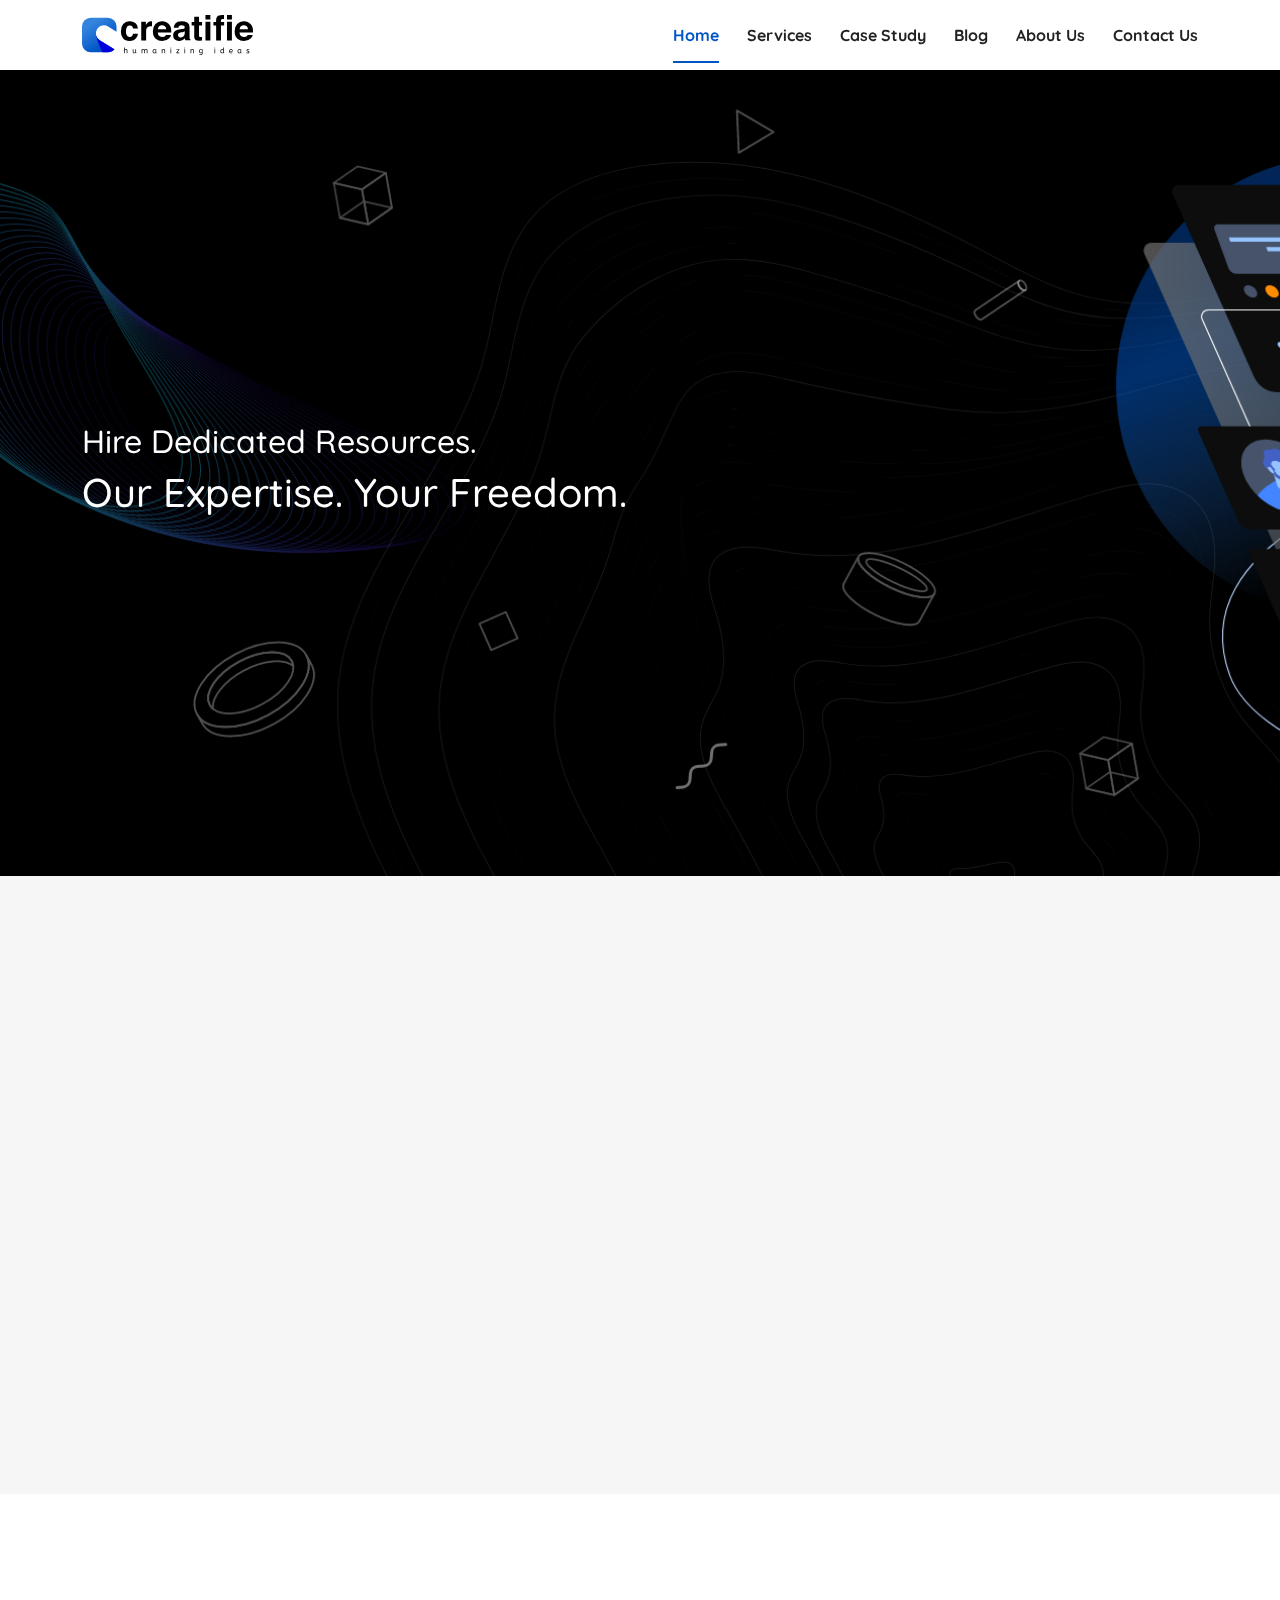
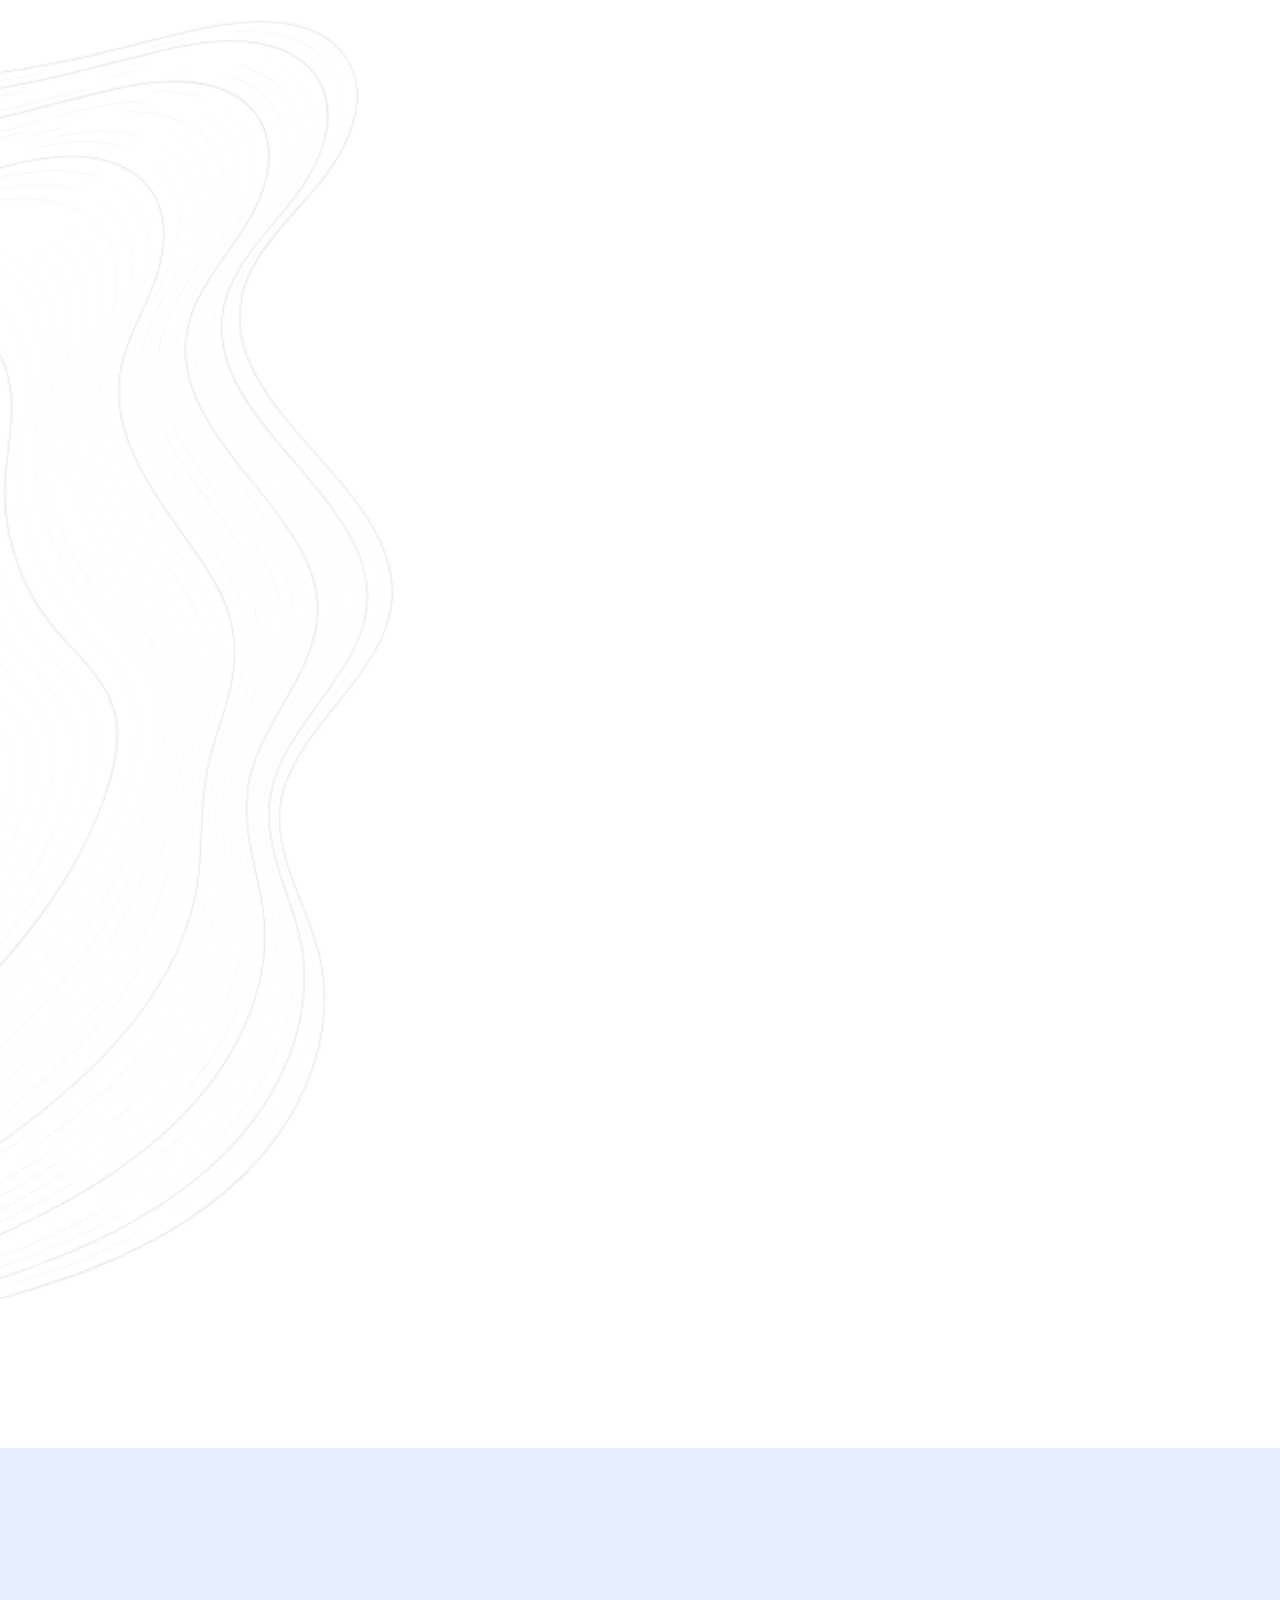
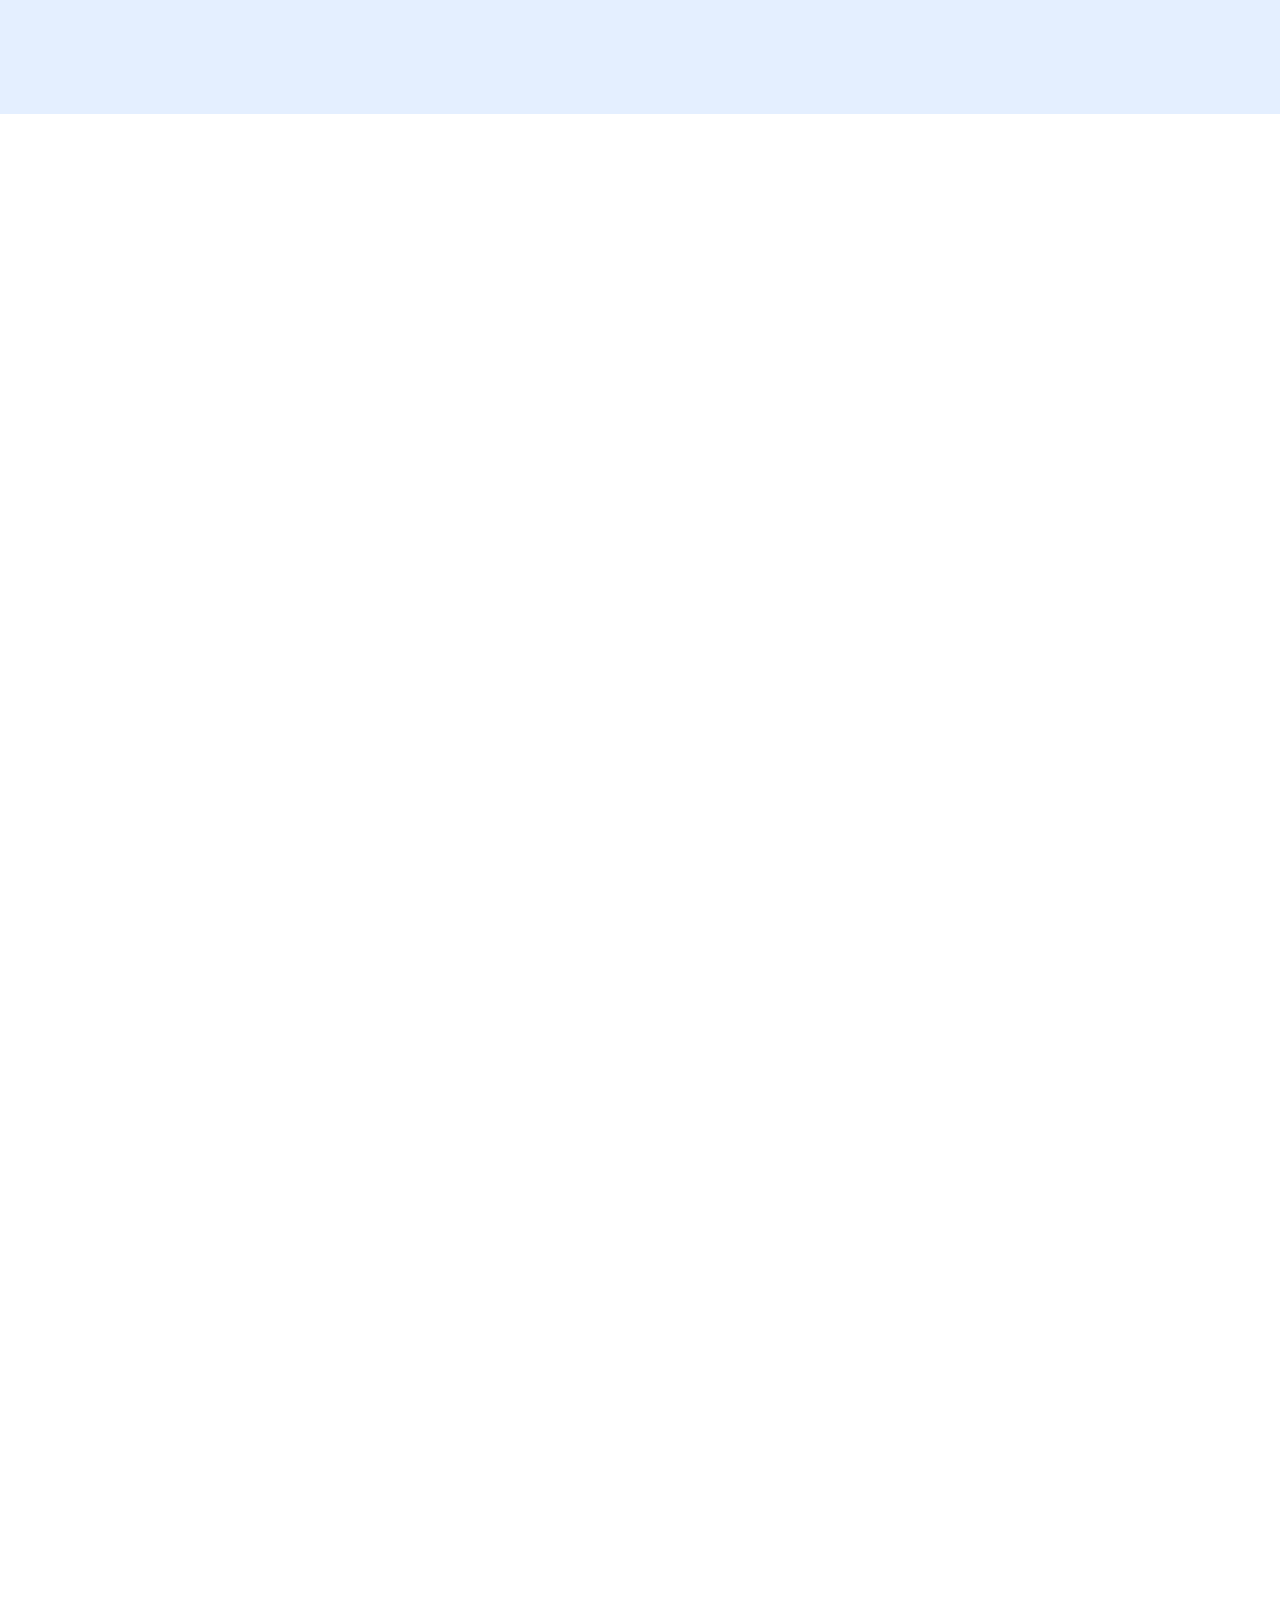
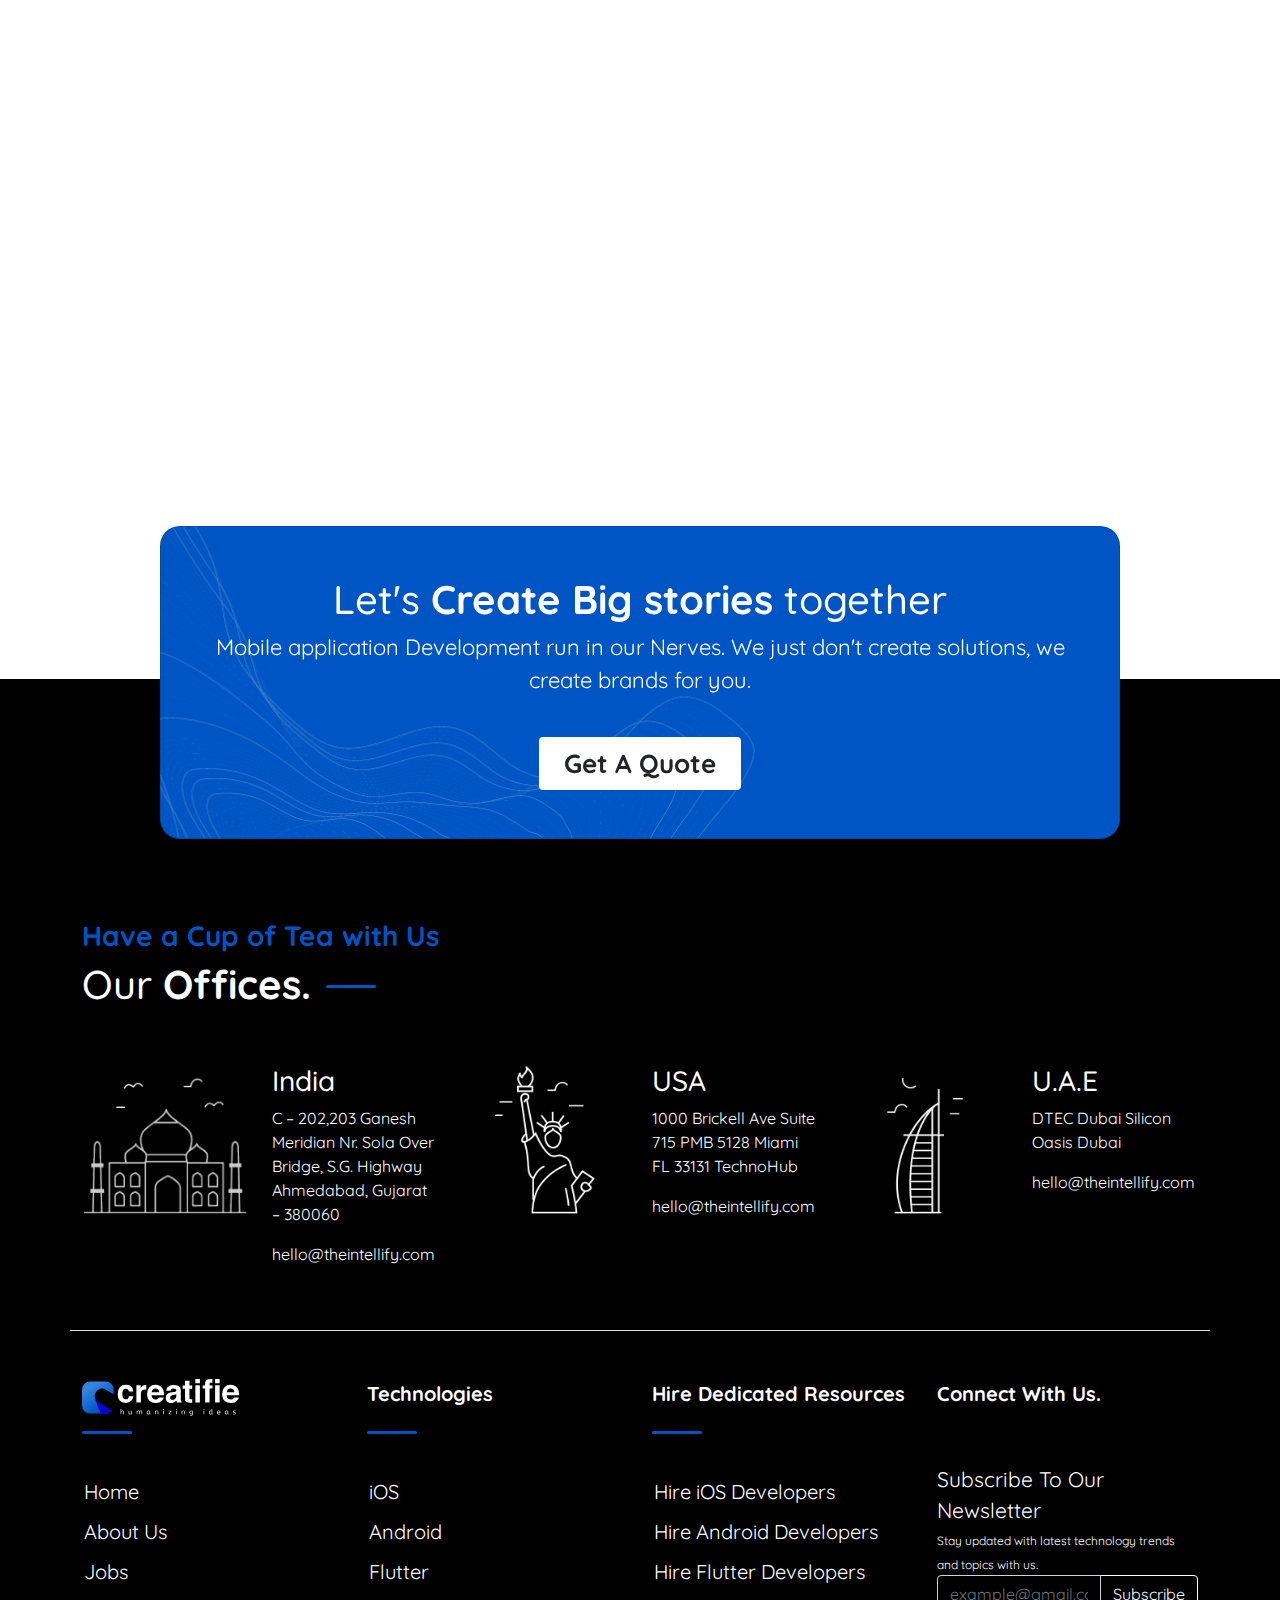
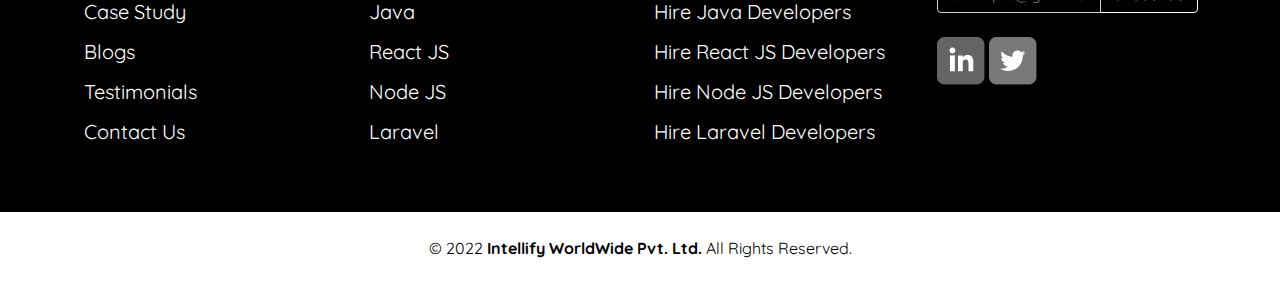
==== commit ea44ce44: "change" ====
--- a/index.html
+++ b/index.html
@@ -261,9 +261,8 @@
 			</div>
 
 			<div class="row for-desktop" data-aos="fade-up" data-aos-delay="100">
-
 				<div class="col-md-4">
-					<div class="card mb-3 shadow-lg border-0">
+					<div class="card mb-3 shadow-lg border-0" style="border-radius: 1.6rem;">
 						<img src="./img/blog-3.png" class="card-img-top" alt="...">
 						<div class="card-body">
 							<h5 class="card-title fw-bold text-center">Digital Transformation – A Key to Business Growth
@@ -272,10 +271,10 @@
 								describe certain household goods or belongings. People would understand only relative
 								reference to Digital with accessories like analog and digital watches, clocks, or
 								phones.</p>
-							<div class="row">
-								<div class="col-md-6 ps-3 fw-bold"><a
+							<div class="row mt-0">
+								<div class="col-md-6 fw-bold"><a
 										href="digital-transformation-blog-detail.html">View More <img
-											src="./img/blog-view-more.png" class="ps-2"></a></div>
+											src="./img/blog-view-more.png"></a></div>
 								<div class="col-md-5 text-end pe-0">
 									<p class="card-text"><small class="text-muted">8th April 2022</small></p>
 								</div>
@@ -285,7 +284,7 @@
 				</div>
 
 				<div class="col-md-4">
-					<div class="card mb-3 shadow-lg border-0">
+					<div class="card mb-3 shadow-lg border-0" style="border-radius: 1.6rem;"s>
 						<img src="./img/blog-2.png" class="card-img-top" alt="...">
 						<div class="card-body">
 							<h5 class="card-title fw-bold text-center">Hire Dedicated Resources – Adoption worth for
@@ -294,9 +293,9 @@
 								start to your handy projects? Here comes the best way to earn all and lose least – Hire
 								Dedicated Resources, iOS Developers, Laravel Developers, Flutter Developers.</p>
 							<div class="row">
-								<div class="col-md-6 ps-3 fw-bold"><a
+								<div class="col-md-6 fw-bold"><a
 										href="hire-dedicated-resource-blog-detail.html">View More <img
-											src="./img/blog-view-more.png" class="ps-2"></a></div>
+											src="./img/blog-view-more.png"></a></div>
 								<div class="col-md-5 text-end pe-0">
 									<p class="card-text"><small class="text-muted">8th April 2022</small></p>
 								</div>
@@ -329,8 +328,10 @@
 										only relative reference to Digital with accessories like analog and digital
 										watches, clocks, or phones.</p>
 									<div class="row">
-										<div class="col-md-6 ps-0"></div>
-										<div class="col-md-5 text-end pe-0">
+										<div class="col"><a
+											href="digital-transformation-blog-detail.html">View More <img
+												src="./img/blog-view-more.png"></a></div>
+										<div class="col text-end pe-0">
 											<p class="card-text"><small class="text-muted">8th April 2022</small></p>
 										</div>
 									</div>
@@ -348,8 +349,10 @@
 										least – Hire Dedicated Resources, iOS Developers, Laravel Developers, Flutter
 										Developers.</p>
 									<div class="row">
-										<div class="col-md-6 ps-0"></div>
-										<div class="col-md-5 text-end pe-0">
+										<div class="col"><a
+											href="hire-dedicated-resource-blog-detail.html">View More <img
+												src="./img/blog-view-more.png" class="ps-2"></a></div>
+										<div class="col text-end pe-0">
 											<p class="card-text"><small class="text-muted">8th April 2022</small></p>
 										</div>
 									</div>
@@ -409,10 +412,10 @@
 					<div class="col-md-4 mb-5">
 
 						<div class="row">
-							<div class="col-6">
+							<div class="col">
 								<img src="./img/contact-india.png" class="img-fluid">
 							</div>
-							<div class="col-6">
+							<div class="col">
 								<h3>India</h3>
 								<p>C – 202,203 Ganesh Meridian Nr. Sola Over Bridge, S.G. Highway Ahmedabad, Gujarat –
 									380060</p>
@@ -427,10 +430,10 @@
 					<div class="col-md-4 mb-5">
 
 						<div class="row">
-							<div class="col-6">
+							<div class="col">
 								<img src="./img/contact-usa.png" class="img-fluid">
 							</div>
-							<div class="col-6">
+							<div class="col">
 								<h3>USA</h3>
 								<p>1000 Brickell Ave Suite 715 PMB 5128 Miami FL 33131 TechnoHub</p>
 								<p class="text-nowrap">
@@ -444,10 +447,10 @@
 					<div class="col-md-4 mb-5">
 
 						<div class="row">
-							<div class="col-6">
+							<div class="col">
 								<img src="./img/contact-uae.png" class="img-fluid">
 							</div>
-							<div class="col-6">
+							<div class="col">
 								<h3>U.A.E</h3>
 								<p>DTEC Dubai Silicon Oasis Dubai</p>
 								<p class="text-nowrap">
--- a/css/main.css
+++ b/css/main.css
@@ -1417,12 +1417,12 @@
   font-size: 14px;
   line-height: 24px;
   margin-bottom: 0;
-  color: #FFFFFFF;
+  color: #FFFFFF;
 }
 #footer .footer-top h4 {
   font-size: 16px;
   font-weight: bold;
-  color: #FFFFFFF;
+  color: #FFFFFF;
   position: relative;
   padding-bottom: 12px;
 }
--- a/css/style.css
+++ b/css/style.css
@@ -301,13 +301,13 @@
 }
 
 #why-us .why-us-card-title {
-	font-size: 80px;
+	font-size: 56px;
 	font-weight: bold;
 }
 
-#why-us .why-us-card-title:after{
+#why-us .why-us-card-title:after {
 	content: "+";
-    display: inline-block;
+	display: inline-block;
 }
 
 #why-us .card-text {
@@ -329,12 +329,12 @@
 
 }
 
-#team .text {
-	font-size: 18px;
-	font-weight: 600;
-}
-
-#team .image {
+#about-us-team .text {
+	font-size: 18px;
+	font-weight: 600;
+}
+
+#about-us-team .image {
 	position: relative;
 	margin-top: -100px;
 }
@@ -388,9 +388,10 @@
 	font-weight: 400;
 }
 
-#blog-detail a:hover{
+#blog-detail a:hover {
 	color: #0054c4;
 }
+
 #blog-detail .hor-line:after {
 	position: absolute;
 	content: '';
@@ -444,11 +445,11 @@
 	font-weight: 200;
 }
 
-#background-img-first{
+#background-img-first {
 	background: url('../img/case-study-bg1.png') no-repeat center left;
 }
 
-#background-img-second{
+#background-img-second {
 	background: url('../img/case-study-bg2.png') no-repeat center right;
 }
 
@@ -499,4 +500,38 @@
 	background: url("../img/contact-us-form-bg-img.png") no-repeat center center;
 	background-size: cover;
 	position: relative;
+}
+
+
+@media only screen and (max-device-width: 480px)  {
+	#background-img-first {
+		background: none;
+		margin: auto !important;
+	}
+	#background-img-second {
+		background: none;
+		margin: auto !important;
+	}
+}
+
+@media only screen and (max-device-width: 900px){
+	#background-img-first{
+		background: none;
+		margin: auto !important;
+	}
+
+	#background-img-second{
+		background: none;
+		margin: auto !important;
+	}
+
+	#about-us-team .name {
+		/* border: {
+			width: 0
+		}, */
+		color: #A9A9A9,
+		text: '#0055C4',
+		margin: -9,
+		size: 150
+	}
 }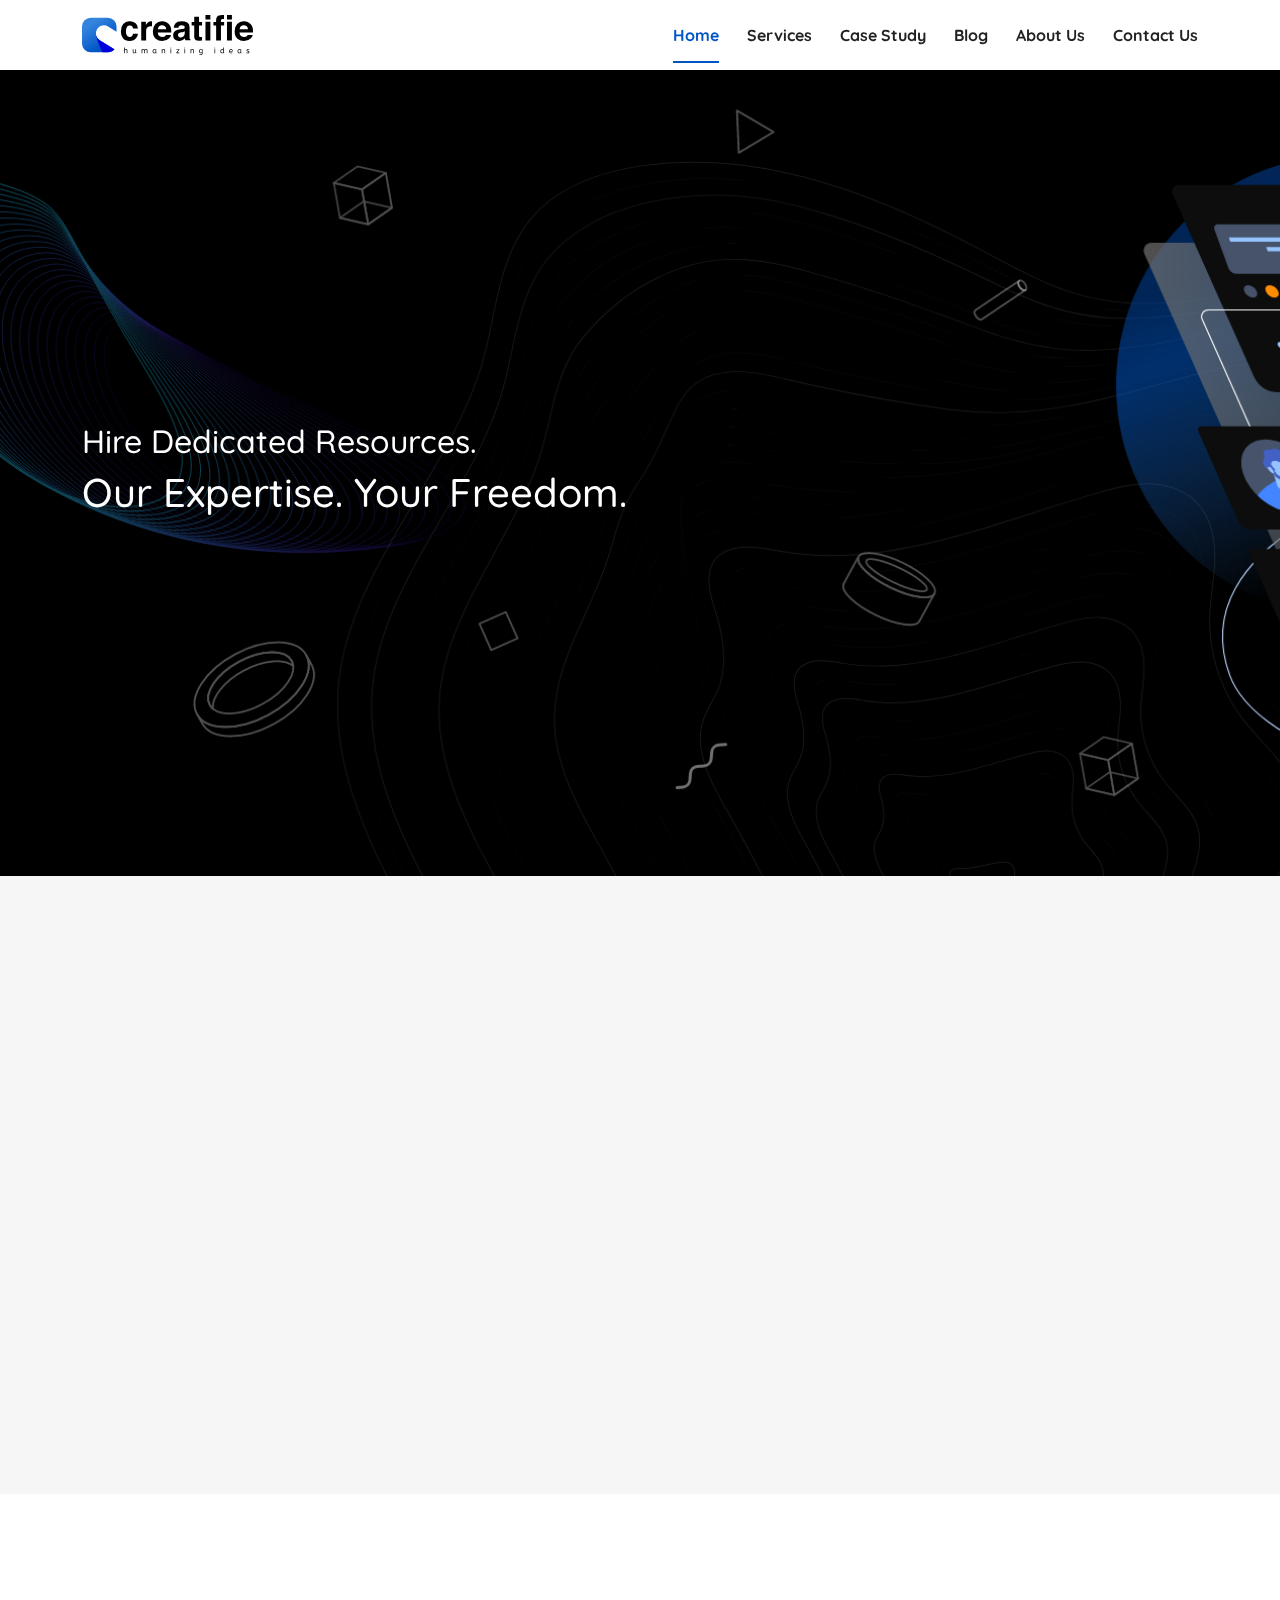
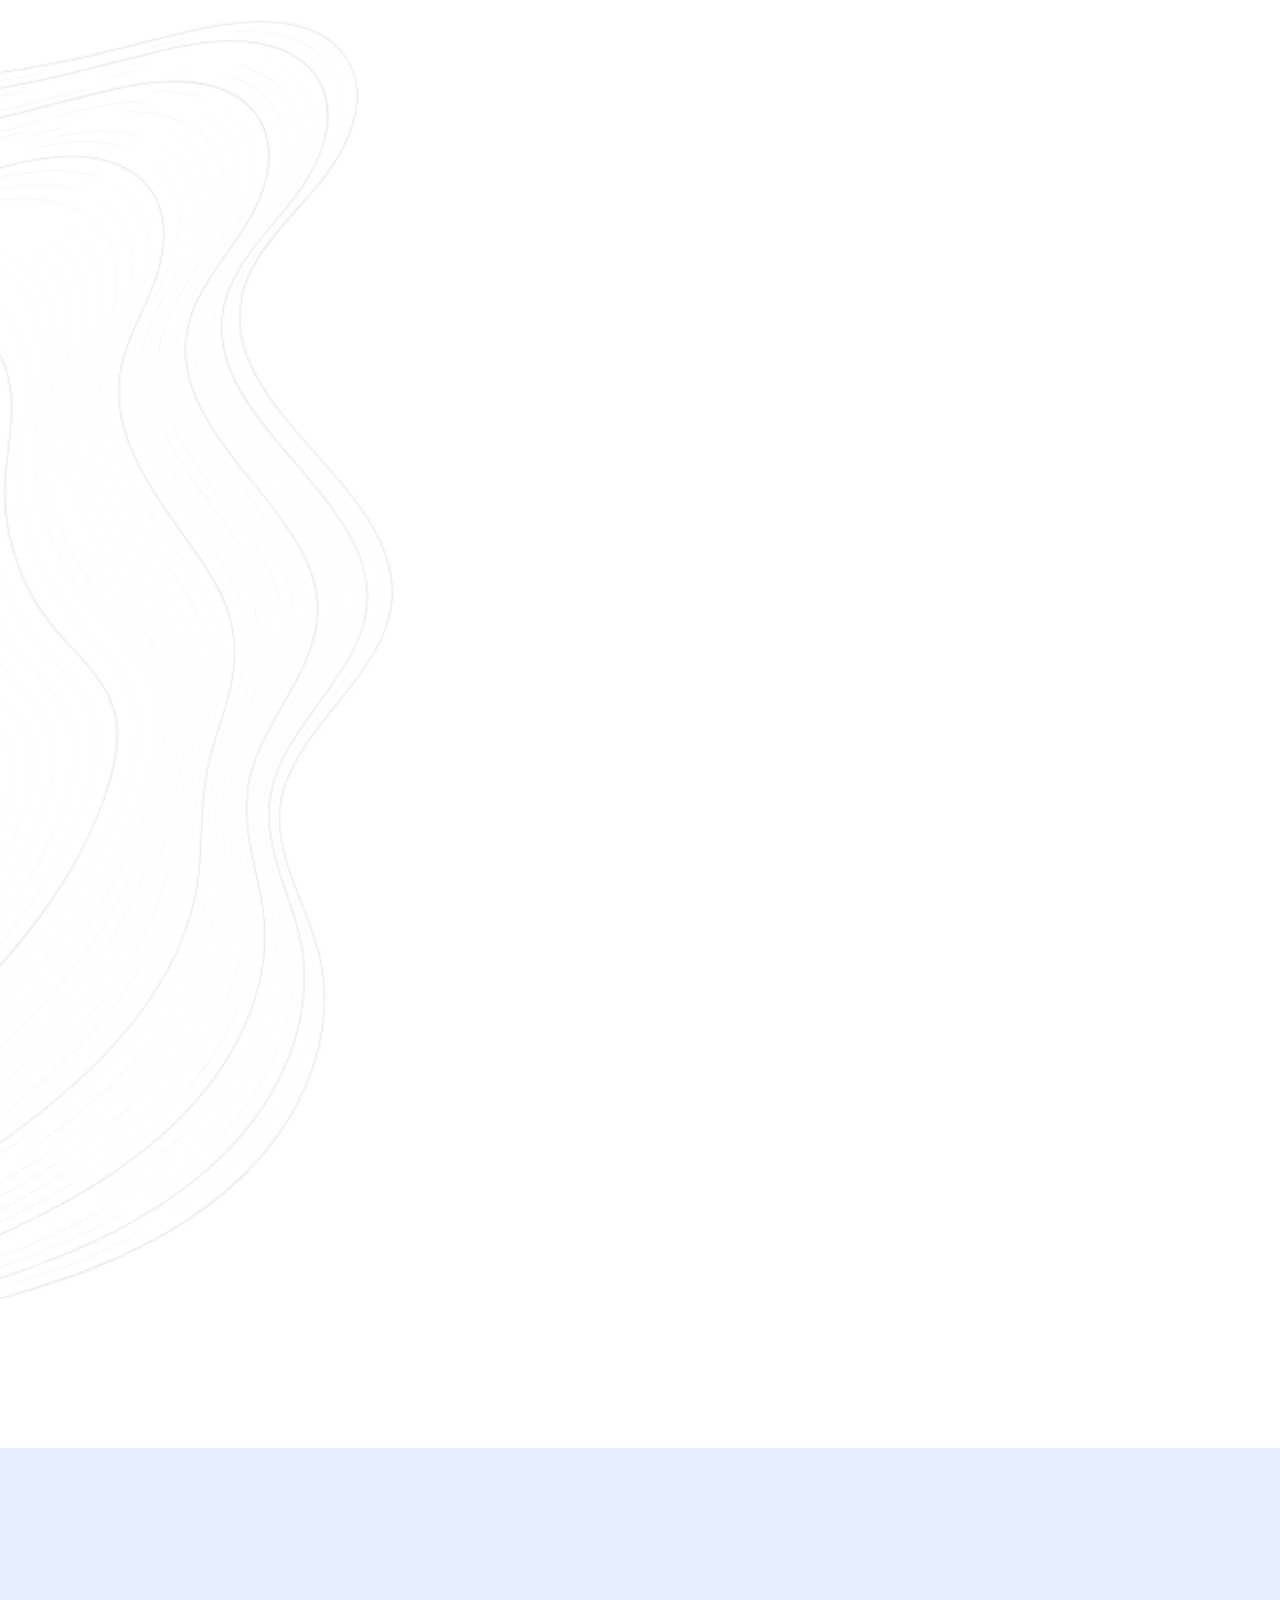
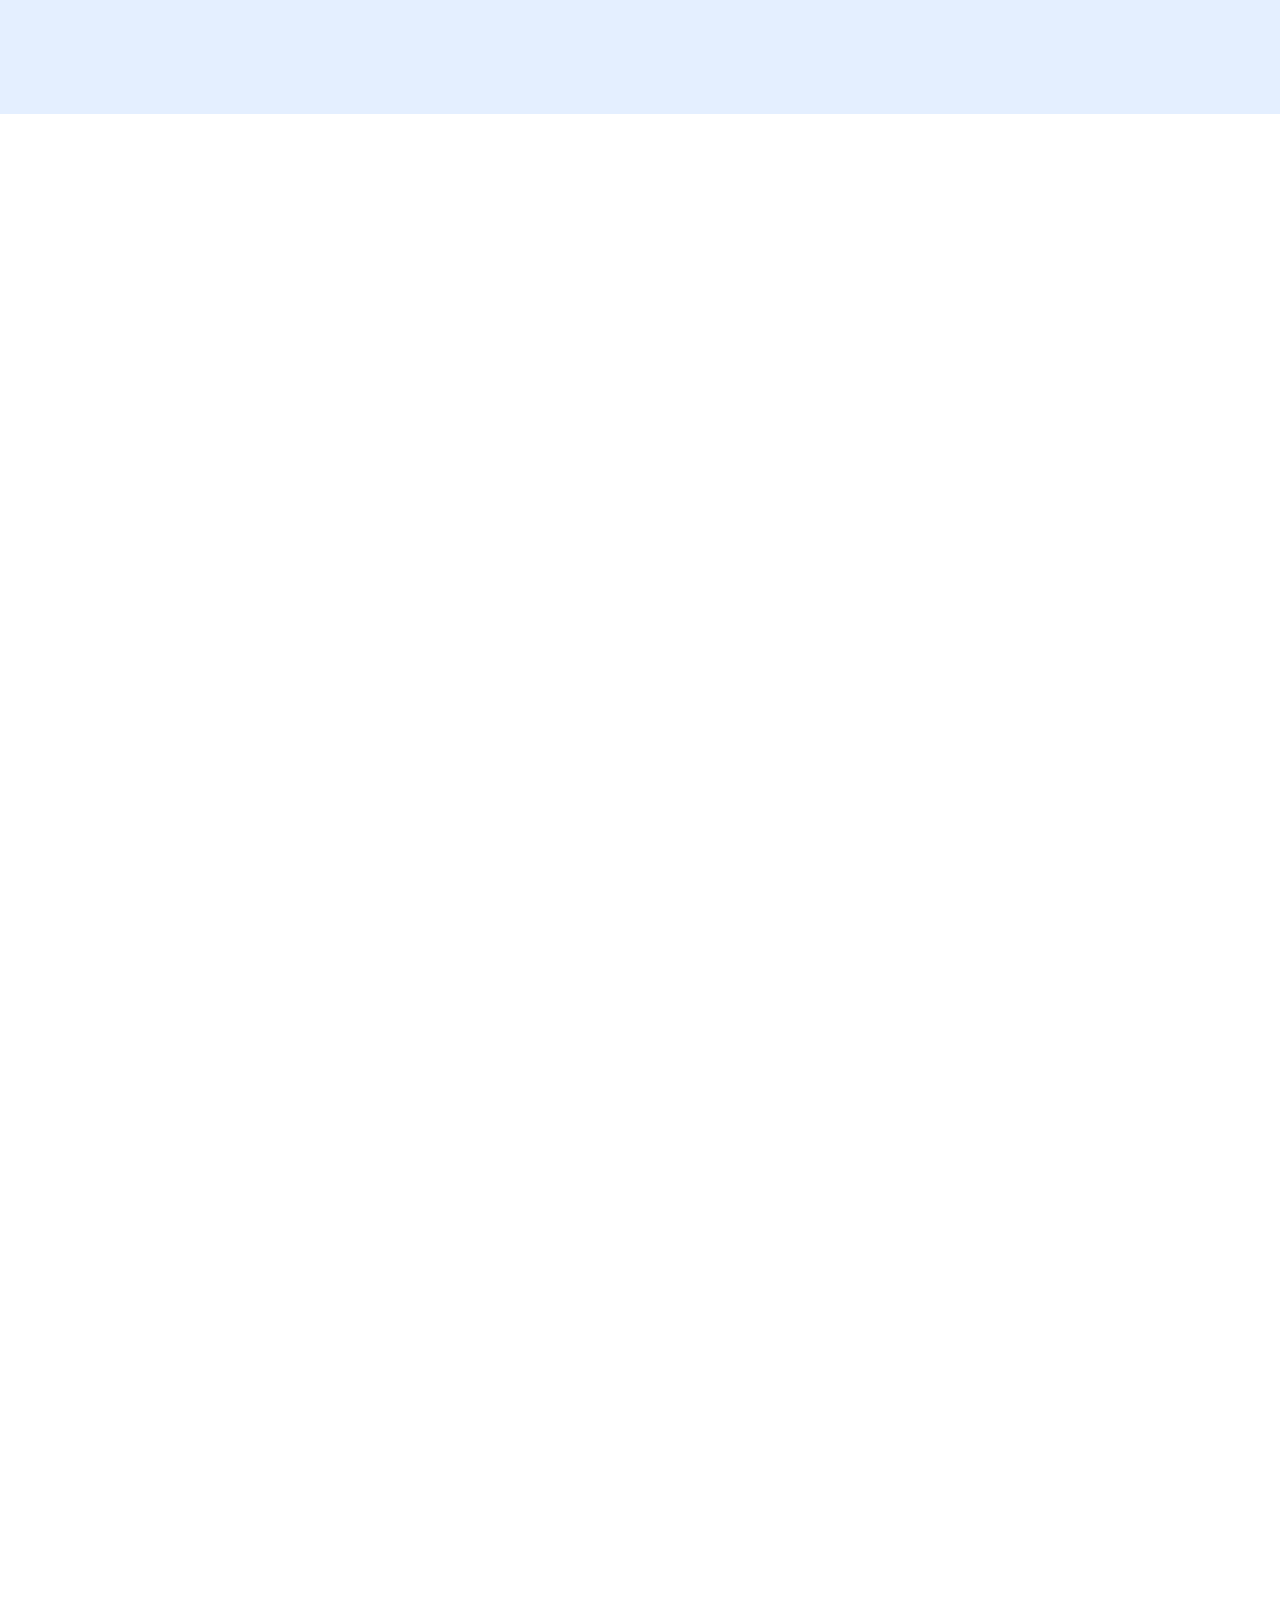
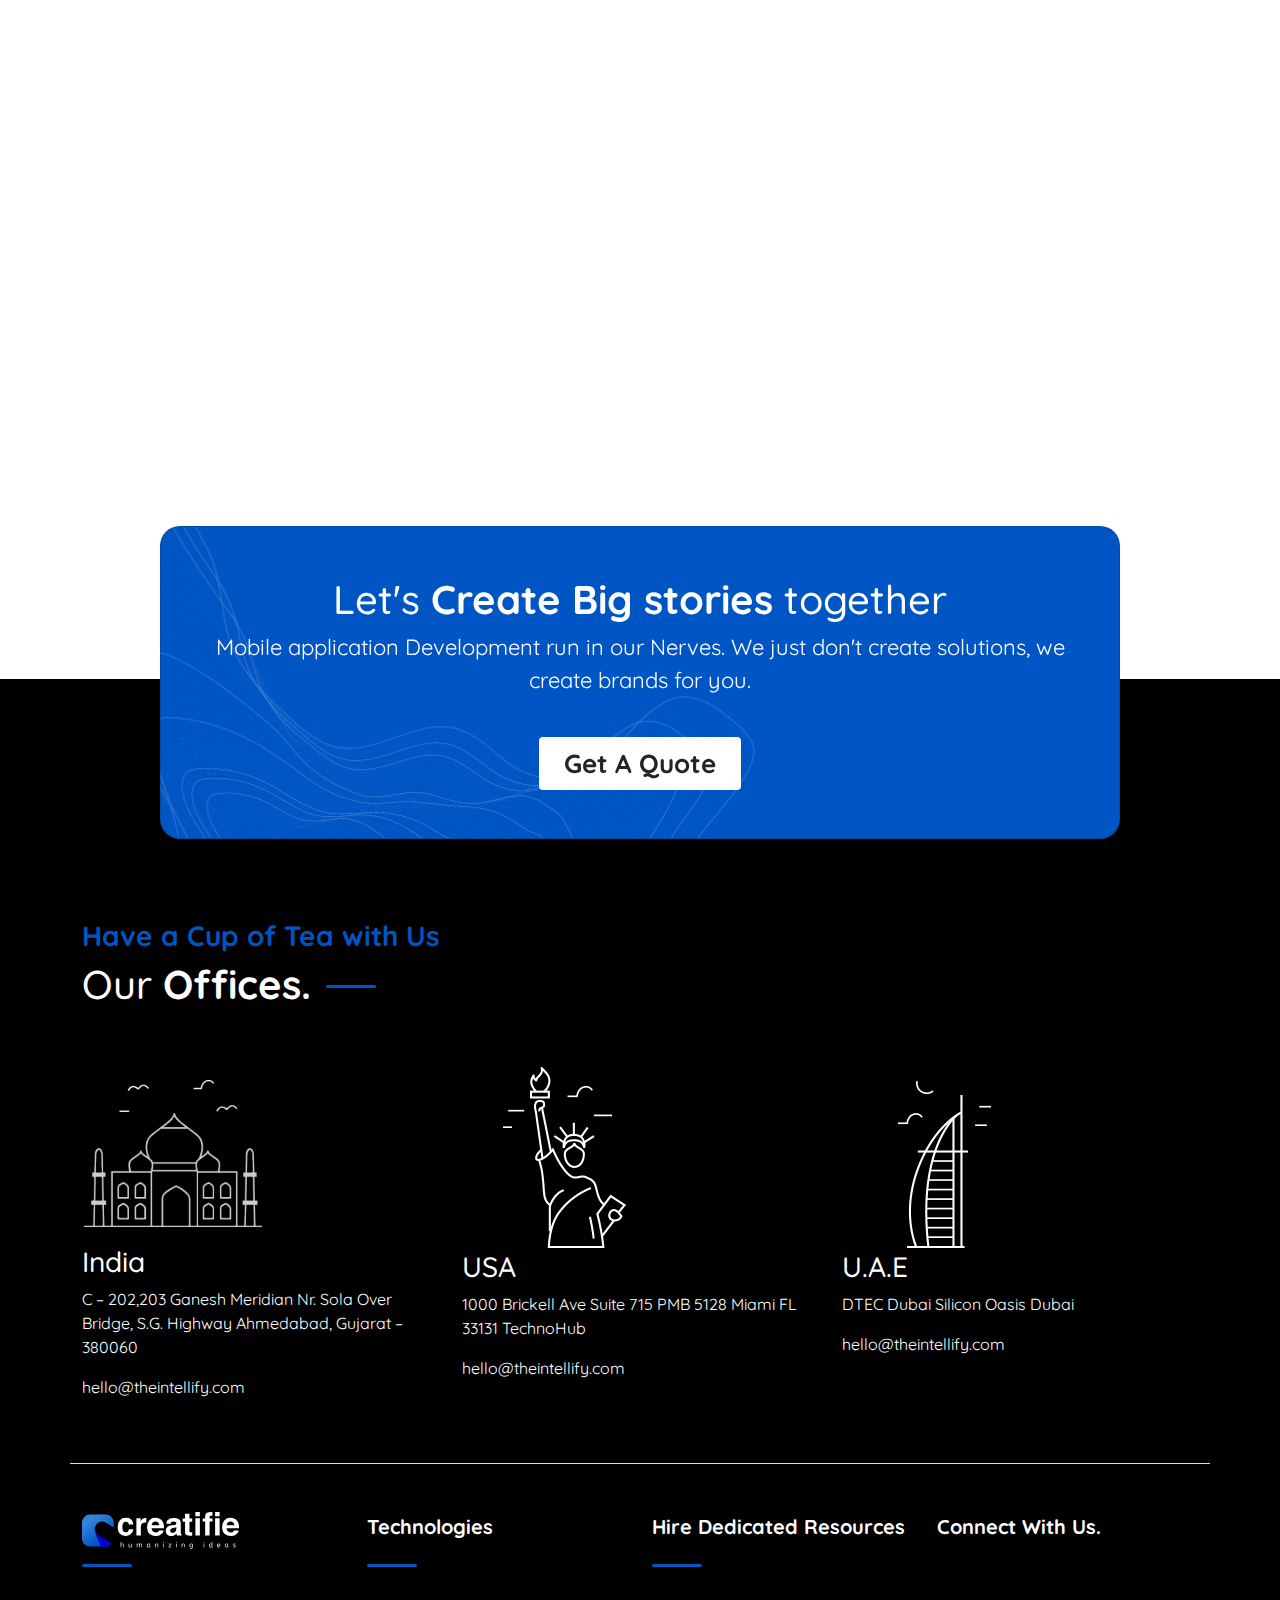
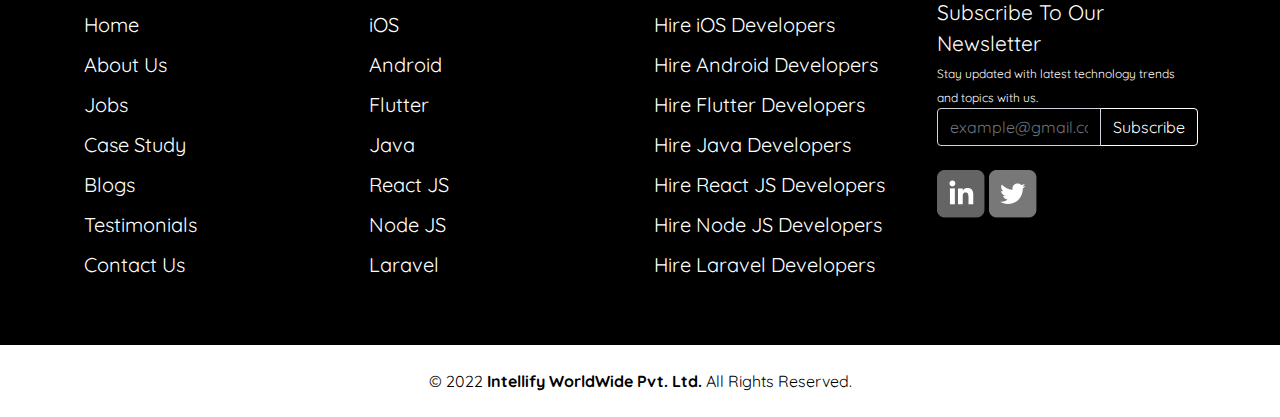
==== commit e22d66ea: "change" ====
--- a/index.html
+++ b/index.html
@@ -138,7 +138,8 @@
 						</div>
 					</div>
 					<div class="text-center" style="position: relative; margin-top: -37px;">
-						<a href="ichef-case-study-detail.html"><img src="./img/our-work-button.png" class="img-fluid" width="76" height="76"></a>
+						<a href="ichef-case-study-detail.html"><img src="./img/our-work-button.png" class="img-fluid"
+								width="76" height="76"></a>
 					</div>
 				</div>
 
@@ -152,7 +153,8 @@
 						</div>
 					</div>
 					<div class="text-center" style="position: relative; margin-top: -37px;">
-						<a href="hire-dedicated-resource-blog-detail.html"><img src="./img/our-work-button.png" class="img-fluid" width="76" height="76"></a>
+						<a href="hire-dedicated-resource-blog-detail.html"><img src="./img/our-work-button.png"
+								class="img-fluid" width="76" height="76"></a>
 					</div>
 				</div>
 
@@ -178,7 +180,8 @@
 								</div>
 							</div>
 							<div class="text-center" style="position: relative; margin-top: -37px;">
-								<a href="ichef-case-study-detail.html"><img src="./img/our-work-button.png" class="img-fluid" width="76" height="76"></a>
+								<a href="ichef-case-study-detail.html"><img src="./img/our-work-button.png"
+										class="img-fluid" width="76" height="76"></a>
 							</div>
 						</div>
 						<div class="carousel-item" data-bs-interval="2000">
@@ -192,7 +195,8 @@
 								</div>
 							</div>
 							<div class="text-center" style="position: relative; margin-top: -37px;">
-								<a href="hire-dedicated-resource-blog-detail.html"><img src="./img/our-work-button.png" class="img-fluid" width="76" height="76"></a>
+								<a href="hire-dedicated-resource-blog-detail.html"><img src="./img/our-work-button.png"
+										class="img-fluid" width="76" height="76"></a>
 							</div>
 						</div>
 					</div>
@@ -272,9 +276,8 @@
 								reference to Digital with accessories like analog and digital watches, clocks, or
 								phones.</p>
 							<div class="row mt-0">
-								<div class="col-md-6 fw-bold"><a
-										href="digital-transformation-blog-detail.html">View More <img
-											src="./img/blog-view-more.png"></a></div>
+								<div class="col-md-6 fw-bold"><a href="digital-transformation-blog-detail.html">View
+										More <img src="./img/blog-view-more.png"></a></div>
 								<div class="col-md-5 text-end pe-0">
 									<p class="card-text"><small class="text-muted">8th April 2022</small></p>
 								</div>
@@ -284,7 +287,7 @@
 				</div>
 
 				<div class="col-md-4">
-					<div class="card mb-3 shadow-lg border-0" style="border-radius: 1.6rem;"s>
+					<div class="card mb-3 shadow-lg border-0" style="border-radius: 1.6rem;" s>
 						<img src="./img/blog-2.png" class="card-img-top" alt="...">
 						<div class="card-body">
 							<h5 class="card-title fw-bold text-center">Hire Dedicated Resources – Adoption worth for
@@ -293,9 +296,8 @@
 								start to your handy projects? Here comes the best way to earn all and lose least – Hire
 								Dedicated Resources, iOS Developers, Laravel Developers, Flutter Developers.</p>
 							<div class="row">
-								<div class="col-md-6 fw-bold"><a
-										href="hire-dedicated-resource-blog-detail.html">View More <img
-											src="./img/blog-view-more.png"></a></div>
+								<div class="col-md-6 fw-bold"><a href="hire-dedicated-resource-blog-detail.html">View
+										More <img src="./img/blog-view-more.png"></a></div>
 								<div class="col-md-5 text-end pe-0">
 									<p class="card-text"><small class="text-muted">8th April 2022</small></p>
 								</div>
@@ -328,10 +330,9 @@
 										only relative reference to Digital with accessories like analog and digital
 										watches, clocks, or phones.</p>
 									<div class="row">
-										<div class="col"><a
-											href="digital-transformation-blog-detail.html">View More <img
-												src="./img/blog-view-more.png"></a></div>
-										<div class="col text-end pe-0">
+										<div class="col"><a href="digital-transformation-blog-detail.html">View More
+												<img src="./img/blog-view-more.png"></a></div>
+										<div class="col text-end pe-4">
 											<p class="card-text"><small class="text-muted">8th April 2022</small></p>
 										</div>
 									</div>
@@ -349,10 +350,9 @@
 										least – Hire Dedicated Resources, iOS Developers, Laravel Developers, Flutter
 										Developers.</p>
 									<div class="row">
-										<div class="col"><a
-											href="hire-dedicated-resource-blog-detail.html">View More <img
-												src="./img/blog-view-more.png" class="ps-2"></a></div>
-										<div class="col text-end pe-0">
+										<div class="col"><a href="hire-dedicated-resource-blog-detail.html">View More
+												<img src="./img/blog-view-more.png"></a></div>
+										<div class="col text-end pe-4">
 											<p class="card-text"><small class="text-muted">8th April 2022</small></p>
 										</div>
 									</div>
@@ -410,13 +410,12 @@
 				<div class="row border-bottom">
 
 					<div class="col-md-4 mb-5">
-
 						<div class="row">
 							<div class="col">
-								<img src="./img/contact-india.png" class="img-fluid">
+								<img src="./img/contact-india.png" class="img-responsive">
 							</div>
 							<div class="col">
-								<h3>India</h3>
+								<h3 class="mt-3">India</h3>
 								<p>C – 202,203 Ganesh Meridian Nr. Sola Over Bridge, S.G. Highway Ahmedabad, Gujarat –
 									380060</p>
 								<p class="text-nowrap">
@@ -431,7 +430,7 @@
 
 						<div class="row">
 							<div class="col">
-								<img src="./img/contact-usa.png" class="img-fluid">
+								<img src="./img/contact-usa.png" class="img-responsive">
 							</div>
 							<div class="col">
 								<h3>USA</h3>
@@ -448,7 +447,7 @@
 
 						<div class="row">
 							<div class="col">
-								<img src="./img/contact-uae.png" class="img-fluid">
+								<img src="./img/contact-uae.png" class="img-responsive">
 							</div>
 							<div class="col">
 								<h3>U.A.E</h3>
--- a/css/style.css
+++ b/css/style.css
@@ -144,6 +144,8 @@
 
 #footer input {
 	background-color: #000000 !important;
+	color: #FFFFFF;
+
 }
 
 #footer .foot-title strong {
@@ -205,7 +207,7 @@
 
 @media (min-width: 1024px) {
 	#banner-image {
-		/*background-attachment: fixed;*/
+		background-attachment: fixed;
 	}
 }
 
@@ -246,6 +248,12 @@
 
 #contact-us-form .container {
 	position: relative;
+}
+
+#contact-us-form .form-label{
+	font-family: 'Quicksand';
+	font-size: 17px;
+	font-weight: 600;
 }
 
 #about-banner {
@@ -524,14 +532,20 @@
 		background: none;
 		margin: auto !important;
 	}
-
-	#about-us-team .name {
-		/* border: {
-			width: 0
-		}, */
-		color: #A9A9A9,
-		text: '#0055C4',
-		margin: -9,
-		size: 150
-	}
+	#hero{
+		height: 360px;
+	}
+	#banner-image{
+		height: 360px;
+	}
+
+	#footer .input-group{
+		margin-bottom: 70px;
+	}
+
+	#footer .input-group-text{
+		position:absolute;
+		margin: 50px 0 0 0;
+	}
+
 }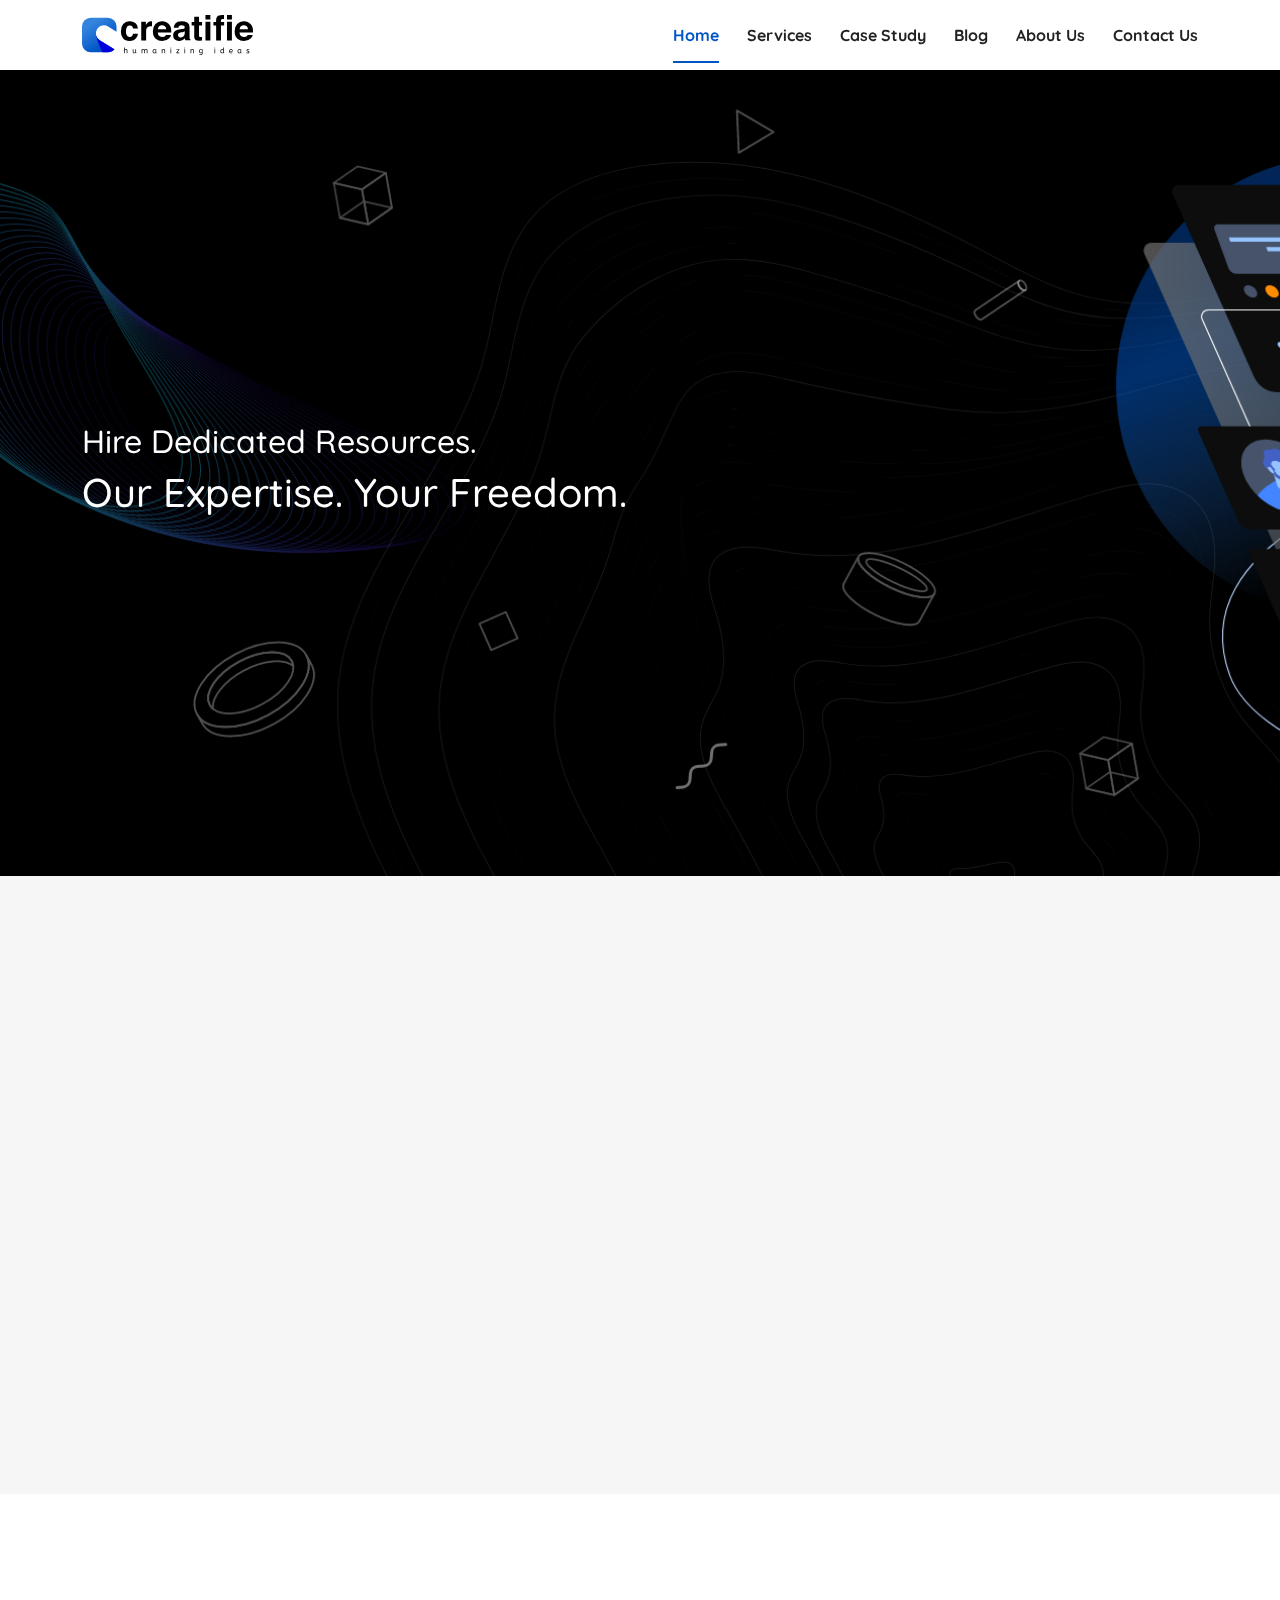
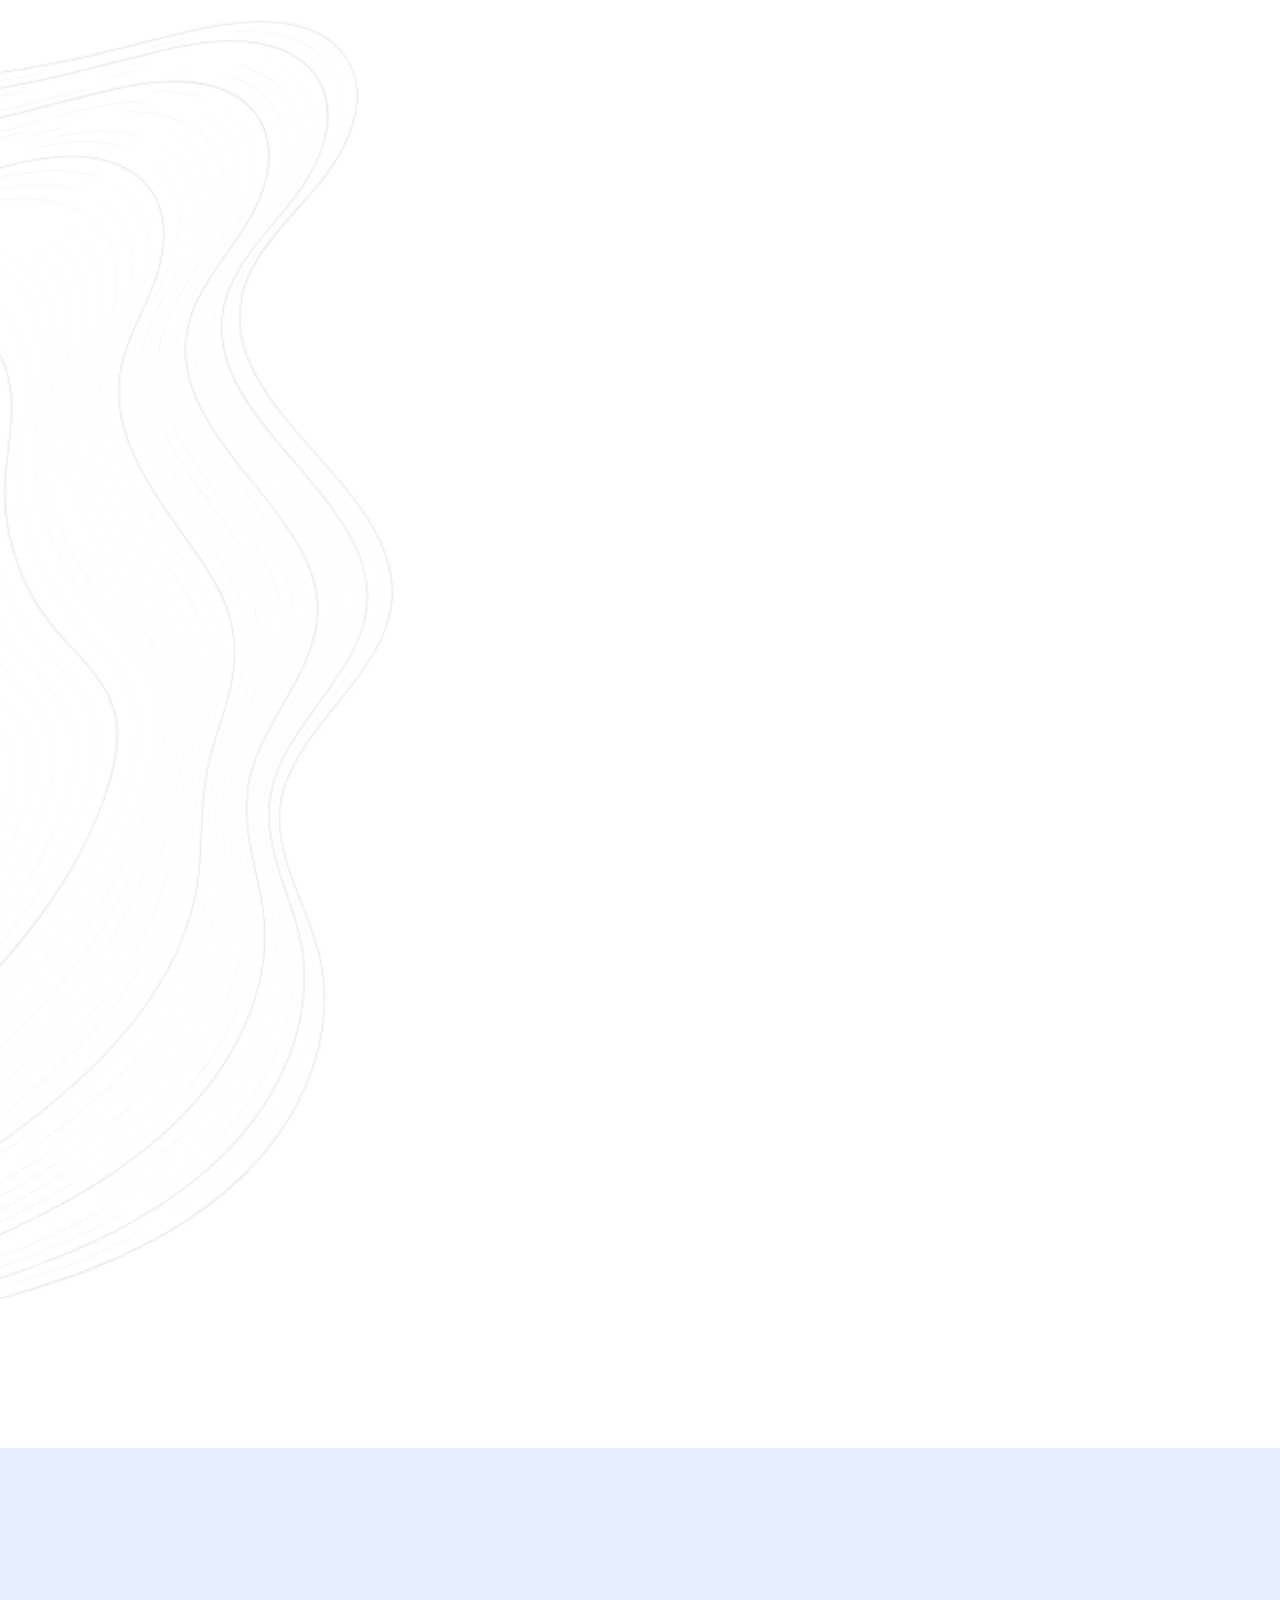
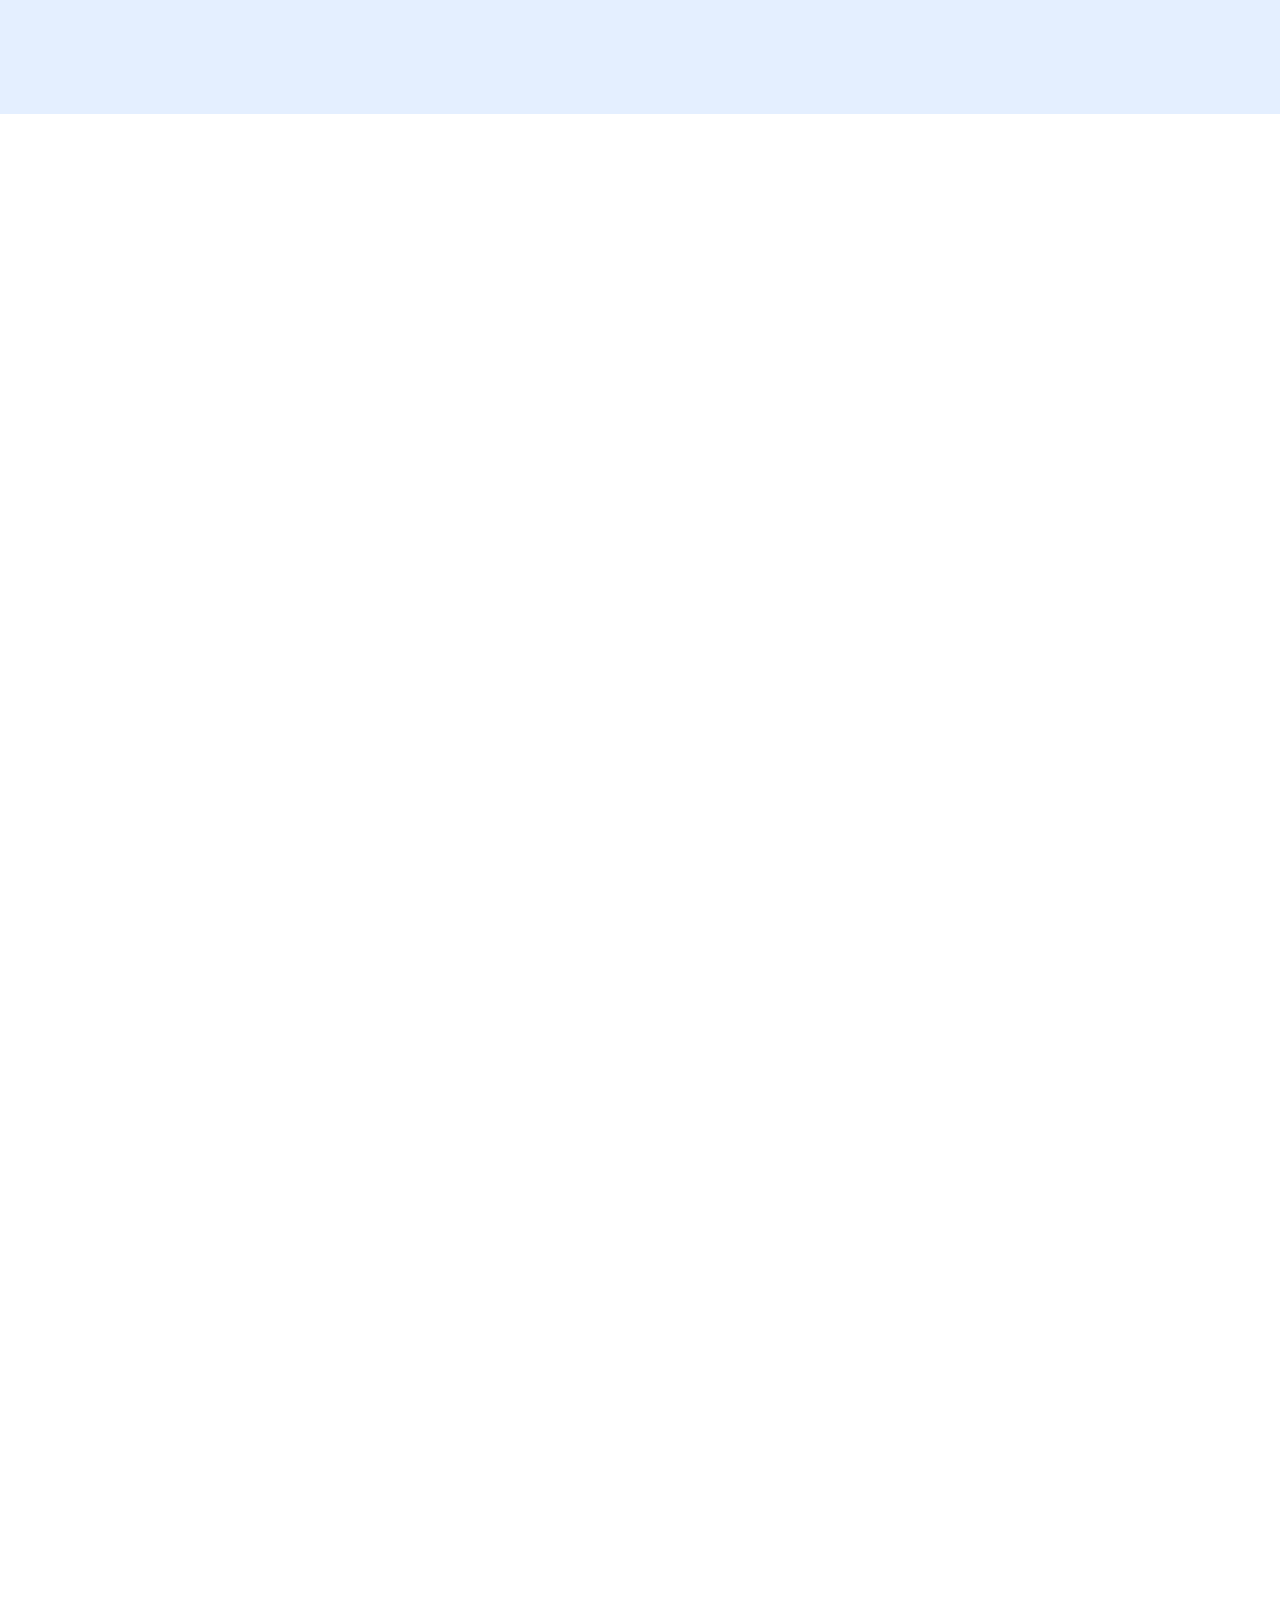
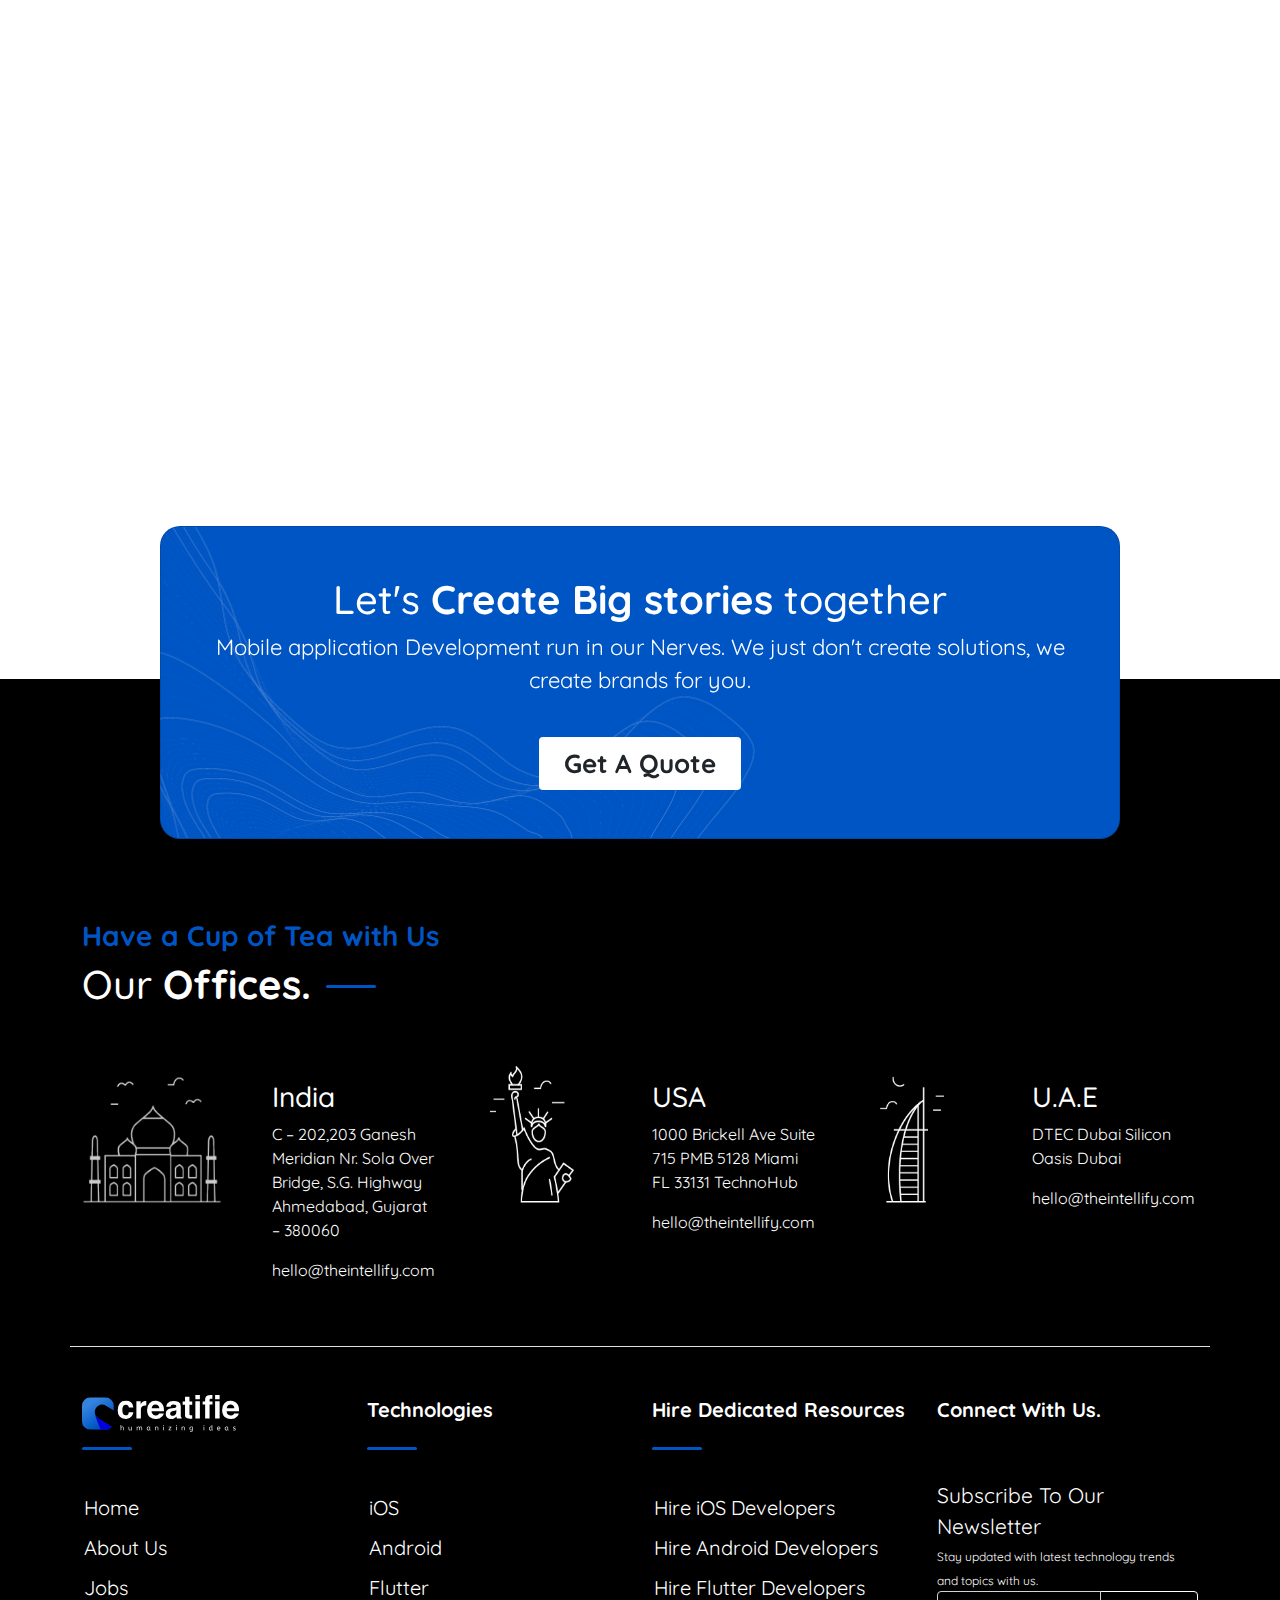
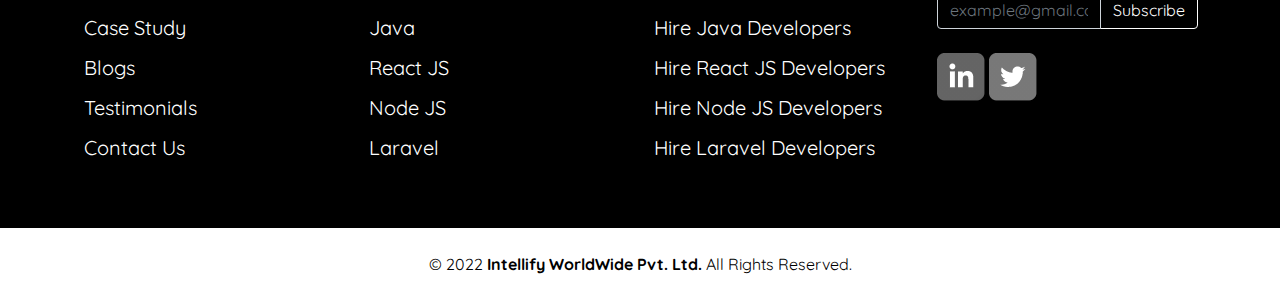
==== commit 10cfce0d: "change" ====
--- a/index.html
+++ b/index.html
@@ -412,7 +412,7 @@
 					<div class="col-md-4 mb-5">
 						<div class="row">
 							<div class="col">
-								<img src="./img/contact-india.png" class="img-responsive">
+								<img src="./img/contact-india.png" class="img-responsive" width="140" height="140">
 							</div>
 							<div class="col">
 								<h3 class="mt-3">India</h3>
@@ -430,10 +430,10 @@
 
 						<div class="row">
 							<div class="col">
-								<img src="./img/contact-usa.png" class="img-responsive">
+								<img src="./img/contact-usa.png" class="img-responsive" width="140" height="140">
 							</div>
 							<div class="col">
-								<h3>USA</h3>
+								<h3 class="mt-3">USA</h3>
 								<p>1000 Brickell Ave Suite 715 PMB 5128 Miami FL 33131 TechnoHub</p>
 								<p class="text-nowrap">
 									<i class="fa-solid fa-envelope"></i> <span>hello@theintellify.com</span>
@@ -447,10 +447,10 @@
 
 						<div class="row">
 							<div class="col">
-								<img src="./img/contact-uae.png" class="img-responsive">
+								<img src="./img/contact-uae.png" class="img-responsive" width="140" height="140">
 							</div>
 							<div class="col">
-								<h3>U.A.E</h3>
+								<h3 class="mt-3">U.A.E</h3>
 								<p>DTEC Dubai Silicon Oasis Dubai</p>
 								<p class="text-nowrap">
 									<i class="fa-solid fa-envelope"></i> <span>hello@theintellify.com</span>
